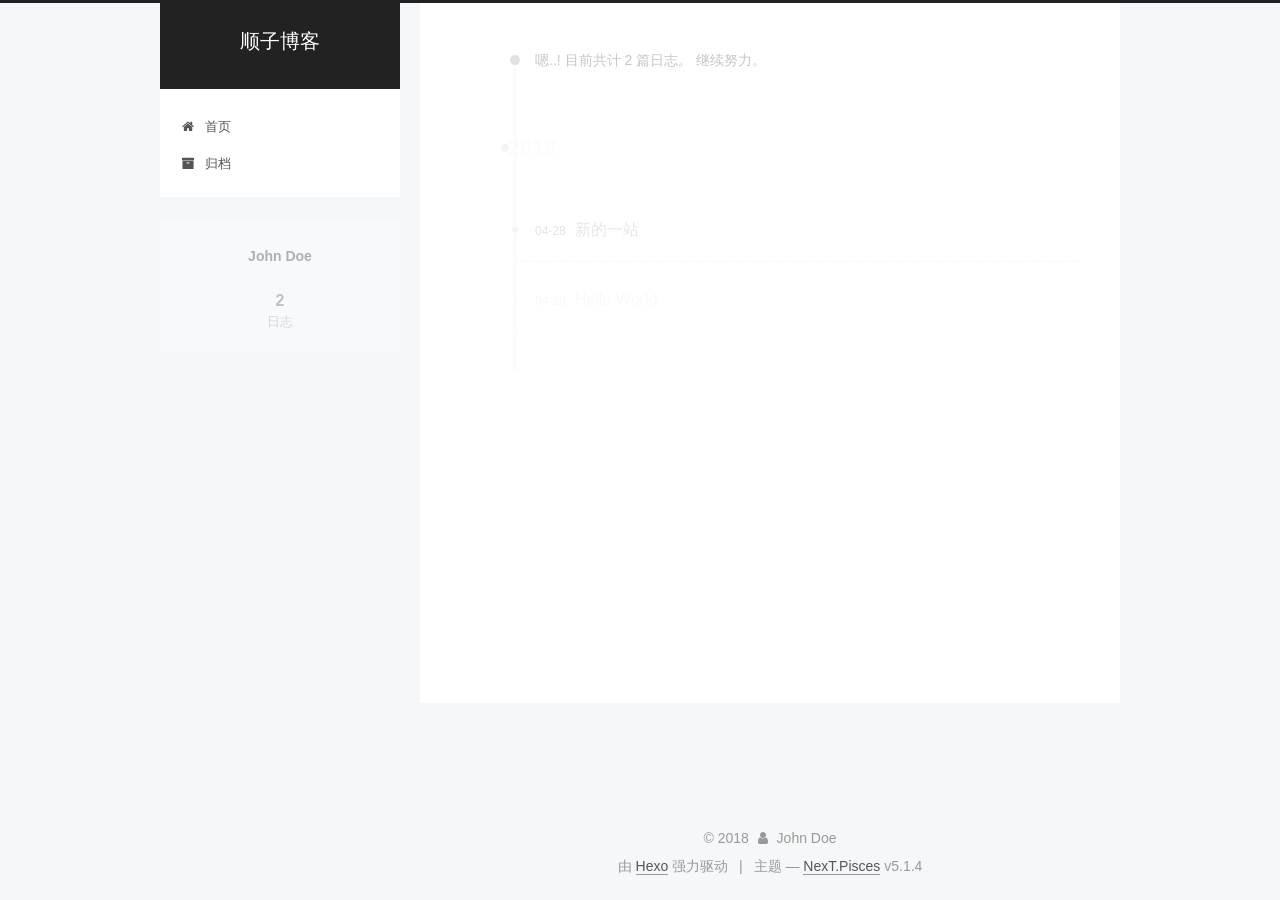
==== archives/index.html @ 309133f5 "Site updated: 2018-04-28 15:00:59" ====
<!DOCTYPE html>



  


<html class="theme-next pisces use-motion" lang="zh-Hans">
<head>
  <meta charset="UTF-8"/>
<meta http-equiv="X-UA-Compatible" content="IE=edge" />
<meta name="viewport" content="width=device-width, initial-scale=1, maximum-scale=1"/>
<meta name="theme-color" content="#222">









<meta http-equiv="Cache-Control" content="no-transform" />
<meta http-equiv="Cache-Control" content="no-siteapp" />
















  
  
  <link href="/lib/fancybox/source/jquery.fancybox.css?v=2.1.5" rel="stylesheet" type="text/css" />







<link href="/lib/font-awesome/css/font-awesome.min.css?v=4.6.2" rel="stylesheet" type="text/css" />

<link href="/css/main.css?v=5.1.4" rel="stylesheet" type="text/css" />


  <link rel="apple-touch-icon" sizes="180x180" href="/images/apple-touch-icon-next.png?v=5.1.4">


  <link rel="icon" type="image/png" sizes="32x32" href="/images/favicon-32x32-next.png?v=5.1.4">


  <link rel="icon" type="image/png" sizes="16x16" href="/images/favicon-16x16-next.png?v=5.1.4">


  <link rel="mask-icon" href="/images/logo.svg?v=5.1.4" color="#222">





  <meta name="keywords" content="Hexo, NexT" />










<meta property="og:type" content="website">
<meta property="og:title" content="顺子博客">
<meta property="og:url" content="http://yoursite.com/archives/index.html">
<meta property="og:site_name" content="顺子博客">
<meta property="og:locale" content="zh-Hans">
<meta name="twitter:card" content="summary">
<meta name="twitter:title" content="顺子博客">



<script type="text/javascript" id="hexo.configurations">
  var NexT = window.NexT || {};
  var CONFIG = {
    root: '/',
    scheme: 'Pisces',
    version: '5.1.4',
    sidebar: {"position":"left","display":"post","offset":12,"b2t":false,"scrollpercent":false,"onmobile":false},
    fancybox: true,
    tabs: true,
    motion: {"enable":true,"async":false,"transition":{"post_block":"fadeIn","post_header":"slideDownIn","post_body":"slideDownIn","coll_header":"slideLeftIn","sidebar":"slideUpIn"}},
    duoshuo: {
      userId: '0',
      author: '博主'
    },
    algolia: {
      applicationID: '',
      apiKey: '',
      indexName: '',
      hits: {"per_page":10},
      labels: {"input_placeholder":"Search for Posts","hits_empty":"We didn't find any results for the search: ${query}","hits_stats":"${hits} results found in ${time} ms"}
    }
  };
</script>



  <link rel="canonical" href="http://yoursite.com/archives/"/>





  <title>归档 | 顺子博客</title>
  








</head>

<body itemscope itemtype="http://schema.org/WebPage" lang="zh-Hans">

  
  
    
  

  <div class="container sidebar-position-left page-archive">
    <div class="headband"></div>

    <header id="header" class="header" itemscope itemtype="http://schema.org/WPHeader">
      <div class="header-inner"><div class="site-brand-wrapper">
  <div class="site-meta ">
    

    <div class="custom-logo-site-title">
      <a href="/"  class="brand" rel="start">
        <span class="logo-line-before"><i></i></span>
        <span class="site-title">顺子博客</span>
        <span class="logo-line-after"><i></i></span>
      </a>
    </div>
      
        <p class="site-subtitle"></p>
      
  </div>

  <div class="site-nav-toggle">
    <button>
      <span class="btn-bar"></span>
      <span class="btn-bar"></span>
      <span class="btn-bar"></span>
    </button>
  </div>
</div>

<nav class="site-nav">
  

  
    <ul id="menu" class="menu">
      
        
        <li class="menu-item menu-item-home">
          <a href="/" rel="section">
            
              <i class="menu-item-icon fa fa-fw fa-home"></i> <br />
            
            首页
          </a>
        </li>
      
        
        <li class="menu-item menu-item-archives">
          <a href="/archives/" rel="section">
            
              <i class="menu-item-icon fa fa-fw fa-archive"></i> <br />
            
            归档
          </a>
        </li>
      

      
    </ul>
  

  
</nav>



 </div>
    </header>

    <main id="main" class="main">
      <div class="main-inner">
        <div class="content-wrap">
          <div id="content" class="content">
            

  
  
  
  <div class="post-block archive">
    <div id="posts" class="posts-collapse">
      <span class="archive-move-on"></span>

      <span class="archive-page-counter">
        
        
        
          
        
        嗯..! 目前共计 2 篇日志。 继续努力。
      </span>

      

        
        
        

        
          
          <div class="collection-title">
            <h1 class="archive-year" id="archive-year-2018">2018</h1>
          </div>
        
        

        

  <article class="post post-type-normal" itemscope itemtype="http://schema.org/Article">
    <header class="post-header">

      <h2 class="post-title">
        
            <a class="post-title-link" href="/2018/04/28/新的一站/" itemprop="url">
              
                <span itemprop="name">新的一站</span>
              
            </a>
        
      </h2>

      <div class="post-meta">
        <time class="post-time" itemprop="dateCreated"
              datetime="2018-04-28T14:45:52+08:00"
              content="2018-04-28" >
          04-28
        </time>
      </div>

    </header>
  </article>



      

        
        
        

        
        

        

  <article class="post post-type-normal" itemscope itemtype="http://schema.org/Article">
    <header class="post-header">

      <h2 class="post-title">
        
            <a class="post-title-link" href="/2018/04/28/hello-world/" itemprop="url">
              
                <span itemprop="name">Hello World</span>
              
            </a>
        
      </h2>

      <div class="post-meta">
        <time class="post-time" itemprop="dateCreated"
              datetime="2018-04-28T14:34:37+08:00"
              content="2018-04-28" >
          04-28
        </time>
      </div>

    </header>
  </article>



      

    </div>
  </div>
  
  
  

  



          </div>
          


          

        </div>
        
          
  
  <div class="sidebar-toggle">
    <div class="sidebar-toggle-line-wrap">
      <span class="sidebar-toggle-line sidebar-toggle-line-first"></span>
      <span class="sidebar-toggle-line sidebar-toggle-line-middle"></span>
      <span class="sidebar-toggle-line sidebar-toggle-line-last"></span>
    </div>
  </div>

  <aside id="sidebar" class="sidebar">
    
    <div class="sidebar-inner">

      

      

      <section class="site-overview-wrap sidebar-panel sidebar-panel-active">
        <div class="site-overview">
          <div class="site-author motion-element" itemprop="author" itemscope itemtype="http://schema.org/Person">
            
              <p class="site-author-name" itemprop="name">John Doe</p>
              <p class="site-description motion-element" itemprop="description"></p>
          </div>

          <nav class="site-state motion-element">

            
              <div class="site-state-item site-state-posts">
              
                <a href="/archives/">
              
                  <span class="site-state-item-count">2</span>
                  <span class="site-state-item-name">日志</span>
                </a>
              </div>
            

            

            

          </nav>

          

          

          
          

          
          

          

        </div>
      </section>

      

      

    </div>
  </aside>


        
      </div>
    </main>

    <footer id="footer" class="footer">
      <div class="footer-inner">
        <div class="copyright">&copy; <span itemprop="copyrightYear">2018</span>
  <span class="with-love">
    <i class="fa fa-user"></i>
  </span>
  <span class="author" itemprop="copyrightHolder">John Doe</span>

  
</div>


  <div class="powered-by">由 <a class="theme-link" target="_blank" href="https://hexo.io">Hexo</a> 强力驱动</div>



  <span class="post-meta-divider">|</span>



  <div class="theme-info">主题 &mdash; <a class="theme-link" target="_blank" href="https://github.com/iissnan/hexo-theme-next">NexT.Pisces</a> v5.1.4</div>




        







        
      </div>
    </footer>

    
      <div class="back-to-top">
        <i class="fa fa-arrow-up"></i>
        
      </div>
    

    

  </div>

  

<script type="text/javascript">
  if (Object.prototype.toString.call(window.Promise) !== '[object Function]') {
    window.Promise = null;
  }
</script>









  












  
  
    <script type="text/javascript" src="/lib/jquery/index.js?v=2.1.3"></script>
  

  
  
    <script type="text/javascript" src="/lib/fastclick/lib/fastclick.min.js?v=1.0.6"></script>
  

  
  
    <script type="text/javascript" src="/lib/jquery_lazyload/jquery.lazyload.js?v=1.9.7"></script>
  

  
  
    <script type="text/javascript" src="/lib/velocity/velocity.min.js?v=1.2.1"></script>
  

  
  
    <script type="text/javascript" src="/lib/velocity/velocity.ui.min.js?v=1.2.1"></script>
  

  
  
    <script type="text/javascript" src="/lib/fancybox/source/jquery.fancybox.pack.js?v=2.1.5"></script>
  


  


  <script type="text/javascript" src="/js/src/utils.js?v=5.1.4"></script>

  <script type="text/javascript" src="/js/src/motion.js?v=5.1.4"></script>



  
  


  <script type="text/javascript" src="/js/src/affix.js?v=5.1.4"></script>

  <script type="text/javascript" src="/js/src/schemes/pisces.js?v=5.1.4"></script>



  

  


  <script type="text/javascript" src="/js/src/bootstrap.js?v=5.1.4"></script>



  


  




	





  





  












  





  

  

  

  
  

  

  

  

</body>
</html>
---- css/main.css ----
/* normalize.css v3.0.2 | MIT License | git.io/normalize */
html {
  font-family: sans-serif; /* 1 */
  -ms-text-size-adjust: 100%; /* 2 */
  -webkit-text-size-adjust: 100%; /* 2 */
}
body {
  margin: 0;
}
article,
aside,
details,
figcaption,
figure,
footer,
header,
hgroup,
main,
menu,
nav,
section,
summary {
  display: block;
}
audio,
canvas,
progress,
video {
  display: inline-block; /* 1 */
  vertical-align: baseline; /* 2 */
}
audio:not([controls]) {
  display: none;
  height: 0;
}
[hidden],
template {
  display: none;
}
a {
  background-color: transparent;
}
a:active,
a:hover {
  outline: 0;
}
abbr[title] {
  border-bottom: 1px dotted;
}
b,
strong {
  font-weight: bold;
}
dfn {
  font-style: italic;
}
h1 {
  font-size: 2em;
  margin: 0.67em 0;
}
mark {
  background: #ff0;
  color: #000;
}
small {
  font-size: 80%;
}
sub,
sup {
  font-size: 75%;
  line-height: 0;
  position: relative;
  vertical-align: baseline;
}
sup {
  top: -0.5em;
}
sub {
  bottom: -0.25em;
}
img {
  border: 0;
}
svg:not(:root) {
  overflow: hidden;
}
figure {
  margin: 1em 40px;
}
hr {
  -moz-box-sizing: content-box;
  box-sizing: content-box;
  height: 0;
}
pre {
  overflow: auto;
}
code,
kbd,
pre,
samp {
  font-family: monospace, monospace;
  font-size: 1em;
}
button,
input,
optgroup,
select,
textarea {
  color: inherit; /* 1 */
  font: inherit; /* 2 */
  margin: 0; /* 3 */
}
button {
  overflow: visible;
}
button,
select {
  text-transform: none;
}
button,
html input[type="button"],
input[type="reset"],
input[type="submit"] {
  -webkit-appearance: button; /* 2 */
  cursor: pointer; /* 3 */
}
button[disabled],
html input[disabled] {
  cursor: default;
}
button::-moz-focus-inner,
input::-moz-focus-inner {
  border: 0;
  padding: 0;
}
input {
  line-height: normal;
}
input[type="checkbox"],
input[type="radio"] {
  box-sizing: border-box; /* 1 */
  padding: 0; /* 2 */
}
input[type="number"]::-webkit-inner-spin-button,
input[type="number"]::-webkit-outer-spin-button {
  height: auto;
}
input[type="search"] {
  -webkit-appearance: textfield; /* 1 */
  -moz-box-sizing: content-box;
  -webkit-box-sizing: content-box; /* 2 */
  box-sizing: content-box;
}
input[type="search"]::-webkit-search-cancel-button,
input[type="search"]::-webkit-search-decoration {
  -webkit-appearance: none;
}
fieldset {
  border: 1px solid #c0c0c0;
  margin: 0 2px;
  padding: 0.35em 0.625em 0.75em;
}
legend {
  border: 0; /* 1 */
  padding: 0; /* 2 */
}
textarea {
  overflow: auto;
}
optgroup {
  font-weight: bold;
}
table {
  border-collapse: collapse;
  border-spacing: 0;
}
td,
th {
  padding: 0;
}
::selection {
  background: #262a30;
  color: #fff;
}
body {
  position: relative;
  font-family: 'Lato', "PingFang SC", "Microsoft YaHei", sans-serif;
  font-size: 14px;
  line-height: 2;
  color: #555;
  background: #f5f7f9;
}
@media (max-width: 767px) {
  body {
    padding-right: 0 !important;
  }
}
@media (min-width: 768px) and (max-width: 991px) {
  body {
    padding-right: 0 !important;
  }
}
@media (min-width: 1600px) {
  body {
    font-size: 16px;
  }
}
h1,
h2,
h3,
h4,
h5,
h6 {
  margin: 0;
  padding: 0;
  font-weight: bold;
  line-height: 1.5;
  font-family: 'Lato', "PingFang SC", "Microsoft YaHei", sans-serif;
}
h2,
h3,
h4,
h5,
h6 {
  margin: 20px 0 15px;
}
h1 {
  font-size: 22px;
}
@media (max-width: 767px) {
  h1 {
    font-size: 18px;
  }
}
h2 {
  font-size: 20px;
}
@media (max-width: 767px) {
  h2 {
    font-size: 16px;
  }
}
h3 {
  font-size: 18px;
}
@media (max-width: 767px) {
  h3 {
    font-size: 14px;
  }
}
h4 {
  font-size: 16px;
}
@media (max-width: 767px) {
  h4 {
    font-size: 12px;
  }
}
h5 {
  font-size: 14px;
}
@media (max-width: 767px) {
  h5 {
    font-size: 10px;
  }
}
h6 {
  font-size: 12px;
}
@media (max-width: 767px) {
  h6 {
    font-size: 8px;
  }
}
p {
  margin: 0 0 20px 0;
}
a {
  color: #555;
  text-decoration: none;
  outline: none;
  border-bottom: 1px solid #999;
  word-wrap: break-word;
}
a:hover {
  color: #222;
  border-bottom-color: #222;
}
blockquote {
  margin: 0;
  padding: 0;
}
img {
  display: block;
  margin: auto;
  max-width: 100%;
  height: auto;
}
hr {
  margin: 40px 0;
  height: 3px;
  border: none;
  background-color: #ddd;
  background-image: repeating-linear-gradient(-45deg, #fff, #fff 4px, transparent 4px, transparent 8px);
}
blockquote {
  padding: 0 15px;
  color: #666;
  border-left: 4px solid #ddd;
}
blockquote cite::before {
  content: "-";
  padding: 0 5px;
}
dt {
  font-weight: 700;
}
dd {
  margin: 0;
  padding: 0;
}
kbd {
  border: 1px solid #ccc;
  border-radius: 0.2em;
  box-shadow: 0.1em 0.1em 0.2em rgba(0,0,0,0.1);
  background-color: #f9f9f9;
  font-family: inherit;
  background-image: -webkit-linear-gradient(top, #eee, #fff, #eee);
  padding: 0.1em 0.3em;
  white-space: nowrap;
}
.text-left {
  text-align: left;
}
.text-center {
  text-align: center;
}
.text-right {
  text-align: right;
}
.text-justify {
  text-align: justify;
}
.text-nowrap {
  white-space: nowrap;
}
.text-lowercase {
  text-transform: lowercase;
}
.text-uppercase {
  text-transform: uppercase;
}
.text-capitalize {
  text-transform: capitalize;
}
.center-block {
  display: block;
  margin-left: auto;
  margin-right: auto;
}
.clearfix:before,
.clearfix:after {
  content: " ";
  display: table;
}
.clearfix:after {
  clear: both;
}
.pullquote {
  width: 45%;
}
.pullquote.left {
  float: left;
  margin-left: 5px;
  margin-right: 10px;
}
.pullquote.right {
  float: right;
  margin-left: 10px;
  margin-right: 5px;
}
.affix.affix.affix {
  position: fixed;
}
.translation {
  margin-top: -20px;
  font-size: 14px;
  color: #999;
}
.scrollbar-measure {
  width: 100px;
  height: 100px;
  overflow: scroll;
  position: absolute;
  top: -9999px;
}
.use-motion .motion-element {
  opacity: 0;
}
table {
  margin: 20px 0;
  width: 100%;
  border-collapse: collapse;
  border-spacing: 0;
  border: 1px solid #ddd;
  font-size: 14px;
  table-layout: fixed;
  word-wrap: break-all;
}
table>tbody>tr:nth-of-type(odd) {
  background-color: #f9f9f9;
}
table>tbody>tr:hover {
  background-color: #f5f5f5;
}
caption,
th,
td {
  padding: 8px;
  text-align: left;
  vertical-align: middle;
  font-weight: normal;
}
th,
td {
  border-bottom: 3px solid #ddd;
  border-right: 1px solid #eee;
}
th {
  padding-bottom: 10px;
  font-weight: 700;
}
td {
  border-bottom-width: 1px;
}
html,
body {
  height: 100%;
}
.container {
  position: relative;
  min-height: 100%;
}
.header-inner {
  margin: 0 auto;
  padding: 100px 0 70px;
  width: 700px;
}
@media (min-width: 1600px) {
  .container .header-inner {
    width: 900px;
  }
}
.main {
  padding-bottom: 150px;
}
.main-inner {
  margin: 0 auto;
  width: 700px;
}
@media (min-width: 1600px) {
  .container .main-inner {
    width: 900px;
  }
}
.footer {
  position: absolute;
  left: 0;
  bottom: 0;
  width: 100%;
  min-height: 50px;
}
.footer-inner {
  box-sizing: border-box;
  margin: 20px auto;
  width: 700px;
}
@media (min-width: 1600px) {
  .container .footer-inner {
    width: 900px;
  }
}
pre,
.highlight {
  overflow: auto;
  margin: 20px 0;
  padding: 0;
  font-size: 13px;
  color: #4d4d4c;
  background: #f7f7f7;
  line-height: 1.6;
}
pre,
code {
  font-family: consolas, Menlo, "PingFang SC", "Microsoft YaHei", monospace;
}
code {
  padding: 2px 4px;
  word-wrap: break-word;
  color: #555;
  background: #eee;
  border-radius: 3px;
  font-size: 13px;
}
pre {
  padding: 10px;
}
pre code {
  padding: 0;
  color: #4d4d4c;
  background: none;
  text-shadow: none;
}
.highlight {
  border-radius: 1px;
}
.highlight pre {
  border: none;
  margin: 0;
  padding: 10px 0;
}
.highlight table {
  margin: 0;
  width: auto;
  border: none;
}
.highlight td {
  border: none;
  padding: 0;
}
.highlight figcaption {
  font-size: 1em;
  color: #4d4d4c;
  line-height: 1em;
  margin-bottom: 1em;
}
.highlight figcaption:before,
.highlight figcaption:after {
  content: " ";
  display: table;
}
.highlight figcaption:after {
  clear: both;
}
.highlight figcaption a {
  float: right;
  color: #4d4d4c;
}
.highlight figcaption a:hover {
  border-bottom-color: #4d4d4c;
}
.highlight .gutter pre {
  padding-left: 10px;
  padding-right: 10px;
  color: #869194;
  text-align: right;
  background-color: #eff2f3;
}
.highlight .code pre {
  width: 100%;
  padding-left: 10px;
  padding-right: 10px;
  background-color: #f7f7f7;
}
.highlight .line {
  height: 20px;
}
.gutter {
  -webkit-user-select: none;
  -moz-user-select: none;
  -ms-user-select: none;
  user-select: none;
}
.gist table {
  width: auto;
}
.gist table td {
  border: none;
}
pre .deletion {
  background: #fdd;
}
pre .addition {
  background: #dfd;
}
pre .meta {
  color: #8959a8;
}
pre .comment {
  color: #8e908c;
}
pre .variable,
pre .attribute,
pre .tag,
pre .regexp,
pre .ruby .constant,
pre .xml .tag .title,
pre .xml .pi,
pre .xml .doctype,
pre .html .doctype,
pre .css .id,
pre .css .class,
pre .css .pseudo {
  color: #c82829;
}
pre .number,
pre .preprocessor,
pre .built_in,
pre .literal,
pre .params,
pre .constant,
pre .command {
  color: #f5871f;
}
pre .ruby .class .title,
pre .css .rules .attribute,
pre .string,
pre .value,
pre .inheritance,
pre .header,
pre .ruby .symbol,
pre .xml .cdata,
pre .special,
pre .number,
pre .formula {
  color: #718c00;
}
pre .title,
pre .css .hexcolor {
  color: #3e999f;
}
pre .function,
pre .python .decorator,
pre .python .title,
pre .ruby .function .title,
pre .ruby .title .keyword,
pre .perl .sub,
pre .javascript .title,
pre .coffeescript .title {
  color: #4271ae;
}
pre .keyword,
pre .javascript .function {
  color: #8959a8;
}
.full-image.full-image.full-image.full-image {
  border: none;
  max-width: 100%;
  width: auto;
  margin: 20px auto 25px;
}
@media (min-width: 992px) {
  .full-image.full-image.full-image.full-image {
    max-width: none;
    width: 118%;
    margin: 0 -9%;
  }
}
.blockquote-center,
.page-home .post-type-quote blockquote,
.page-post-detail .post-type-quote blockquote {
  position: relative;
  margin: 40px 0;
  padding: 0;
  border-left: none;
  text-align: center;
}
.blockquote-center::before,
.page-home .post-type-quote blockquote::before,
.page-post-detail .post-type-quote blockquote::before,
.blockquote-center::after,
.page-home .post-type-quote blockquote::after,
.page-post-detail .post-type-quote blockquote::after {
  position: absolute;
  content: ' ';
  display: block;
  width: 100%;
  height: 24px;
  opacity: 0.2;
  background-repeat: no-repeat;
  background-position: 0 -6px;
  background-size: 22px 22px;
}
.blockquote-center::before,
.page-home .post-type-quote blockquote::before,
.page-post-detail .post-type-quote blockquote::before {
  top: -20px;
  background-image: url("../images/quote-l.svg");
  border-top: 1px solid #ccc;
}
.blockquote-center::after,
.page-home .post-type-quote blockquote::after,
.page-post-detail .post-type-quote blockquote::after {
  bottom: -20px;
  background-image: url("../images/quote-r.svg");
  border-bottom: 1px solid #ccc;
  background-position: 100% 8px;
}
.blockquote-center p,
.page-home .post-type-quote blockquote p,
.page-post-detail .post-type-quote blockquote p,
.blockquote-center div,
.page-home .post-type-quote blockquote div,
.page-post-detail .post-type-quote blockquote div {
  text-align: center;
}
.post .post-body .group-picture img {
  box-sizing: border-box;
  padding: 0 3px;
  border: none;
}
.post .group-picture-row {
  overflow: hidden;
  margin-top: 6px;
}
.post .group-picture-row:first-child {
  margin-top: 0;
}
.post .group-picture-column {
  float: left;
}
.page-post-detail .post-body .group-picture-column {
  float: none;
  margin-top: 10px;
  width: auto !important;
}
.page-post-detail .post-body .group-picture-column img {
  margin: 0 auto;
}
.page-archive .group-picture-container {
  overflow: hidden;
}
.page-archive .group-picture-row {
  float: left;
}
.page-archive .group-picture-row:first-child {
  margin-top: 6px;
}
.page-archive .group-picture-column {
  max-width: 150px;
  max-height: 150px;
}
.post-body .note {
  position: relative;
  padding: 15px;
  margin-bottom: 20px;
  border: 1px solid #eee;
  border-left-width: 5px;
  border-radius: 3px;
}
.post-body .note h2,
.post-body .note h3,
.post-body .note h4,
.post-body .note h5,
.post-body .note h6 {
  margin-top: 0;
  margin-bottom: 0;
  border-bottom: initial;
  padding-top: 0 !important;
}
.post-body .note p:first-child,
.post-body .note ul:first-child,
.post-body .note ol:first-child,
.post-body .note table:first-child,
.post-body .note pre:first-child,
.post-body .note blockquote:first-child {
  margin-top: 0;
}
.post-body .note p:last-child,
.post-body .note ul:last-child,
.post-body .note ol:last-child,
.post-body .note table:last-child,
.post-body .note pre:last-child,
.post-body .note blockquote:last-child {
  margin-bottom: 0;
}
.post-body .note.default {
  border-left-color: #777;
}
.post-body .note.default h2,
.post-body .note.default h3,
.post-body .note.default h4,
.post-body .note.default h5,
.post-body .note.default h6 {
  color: #777;
}
.post-body .note.primary {
  border-left-color: #6f42c1;
}
.post-body .note.primary h2,
.post-body .note.primary h3,
.post-body .note.primary h4,
.post-body .note.primary h5,
.post-body .note.primary h6 {
  color: #6f42c1;
}
.post-body .note.info {
  border-left-color: #428bca;
}
.post-body .note.info h2,
.post-body .note.info h3,
.post-body .note.info h4,
.post-body .note.info h5,
.post-body .note.info h6 {
  color: #428bca;
}
.post-body .note.success {
  border-left-color: #5cb85c;
}
.post-body .note.success h2,
.post-body .note.success h3,
.post-body .note.success h4,
.post-body .note.success h5,
.post-body .note.success h6 {
  color: #5cb85c;
}
.post-body .note.warning {
  border-left-color: #f0ad4e;
}
.post-body .note.warning h2,
.post-body .note.warning h3,
.post-body .note.warning h4,
.post-body .note.warning h5,
.post-body .note.warning h6 {
  color: #f0ad4e;
}
.post-body .note.danger {
  border-left-color: #d9534f;
}
.post-body .note.danger h2,
.post-body .note.danger h3,
.post-body .note.danger h4,
.post-body .note.danger h5,
.post-body .note.danger h6 {
  color: #d9534f;
}
.post-body .label {
  display: inline;
  padding: 0 2px;
  white-space: nowrap;
}
.post-body .label.default {
  background-color: #f0f0f0;
}
.post-body .label.primary {
  background-color: #efe6f7;
}
.post-body .label.info {
  background-color: #e5f2f8;
}
.post-body .label.success {
  background-color: #e7f4e9;
}
.post-body .label.warning {
  background-color: #fcf6e1;
}
.post-body .label.danger {
  background-color: #fae8eb;
}
.post-body .tabs {
  position: relative;
  display: block;
  margin-bottom: 20px;
  padding-top: 10px;
}
.post-body .tabs ul.nav-tabs {
  margin: 0;
  padding: 0;
  display: flex;
  margin-bottom: -1px;
}
@media (max-width: 413px) {
  .post-body .tabs ul.nav-tabs {
    display: block;
    margin-bottom: 5px;
  }
}
.post-body .tabs ul.nav-tabs li.tab {
  list-style-type: none !important;
  margin: 0 0.25em 0 0;
  border-top: 3px solid transparent;
  border-left: 1px solid transparent;
  border-right: 1px solid transparent;
}
@media (max-width: 413px) {
  .post-body .tabs ul.nav-tabs li.tab {
    margin: initial;
    border-top: 1px solid transparent;
    border-left: 3px solid transparent;
    border-right: 1px solid transparent;
    border-bottom: 1px solid transparent;
  }
}
.post-body .tabs ul.nav-tabs li.tab a {
  outline: 0;
  border-bottom: initial;
  display: block;
  line-height: 1.8em;
  padding: 0.25em 0.75em;
  transition-duration: 0.2s;
  transition-timing-function: ease-out;
  transition-delay: 0s;
}
.post-body .tabs ul.nav-tabs li.tab a i {
  width: 1.285714285714286em;
}
.post-body .tabs ul.nav-tabs li.tab.active {
  border-top: 3px solid #fc6423;
  border-left: 1px solid #ddd;
  border-right: 1px solid #ddd;
  background-color: #fff;
}
@media (max-width: 413px) {
  .post-body .tabs ul.nav-tabs li.tab.active {
    border-top: 1px solid #ddd;
    border-left: 3px solid #fc6423;
    border-right: 1px solid #ddd;
    border-bottom: 1px solid #ddd;
  }
}
.post-body .tabs ul.nav-tabs li.tab.active a {
  cursor: default;
  color: #555;
}
.post-body .tabs .tab-content {
  background-color: #fff;
}
.post-body .tabs .tab-content .tab-pane {
  border: 1px solid #ddd;
  padding: 20px 20px 0 20px;
}
.post-body .tabs .tab-content .tab-pane:not(.active) {
  display: none !important;
}
.post-body .tabs .tab-content .tab-pane.active {
  display: block !important;
}
.btn {
  display: inline-block;
  padding: 0 20px;
  font-size: 14px;
  color: #555;
  background: #fff;
  border: 2px solid #555;
  text-decoration: none;
  border-radius: 2px;
  transition-property: background-color;
  transition-duration: 0.2s;
  transition-timing-function: ease-in-out;
  transition-delay: 0s;
  line-height: 2;
}
.btn:hover {
  border-color: #222;
  color: #fff;
  background: #222;
}
.btn +.btn {
  margin: 0 0 8px 8px;
}
.btn .fa-fw {
  width: 1.285714285714286em;
  text-align: left;
}
.btn-bar {
  display: block;
  width: 22px;
  height: 2px;
  background: #555;
  border-radius: 1px;
}
.btn-bar+.btn-bar {
  margin-top: 4px;
}
.pagination {
  margin: 120px 0 40px;
  text-align: center;
  border-top: 1px solid #eee;
}
.page-number-basic,
.pagination .prev,
.pagination .next,
.pagination .page-number,
.pagination .space {
  display: inline-block;
  position: relative;
  top: -1px;
  margin: 0 10px;
  padding: 0 11px;
}
@media (max-width: 767px) {
  .page-number-basic,
  .pagination .prev,
  .pagination .next,
  .pagination .page-number,
  .pagination .space {
    margin: 0 5px;
  }
}
.pagination .prev,
.pagination .next,
.pagination .page-number {
  border-bottom: 0;
  border-top: 1px solid #eee;
  transition-property: border-color;
  transition-duration: 0.2s;
  transition-timing-function: ease-in-out;
  transition-delay: 0s;
}
.pagination .prev:hover,
.pagination .next:hover,
.pagination .page-number:hover {
  border-top-color: #222;
}
.pagination .space {
  padding: 0;
  margin: 0;
}
.pagination .prev {
  margin-left: 0;
}
.pagination .next {
  margin-right: 0;
}
.pagination .page-number.current {
  color: #fff;
  background: #ccc;
  border-top-color: #ccc;
}
@media (max-width: 767px) {
  .pagination {
    border-top: none;
  }
  .pagination .prev,
  .pagination .next,
  .pagination .page-number {
    margin-bottom: 10px;
    border-top: 0;
    border-bottom: 1px solid #eee;
    padding: 0 10px;
  }
  .pagination .prev:hover,
  .pagination .next:hover,
  .pagination .page-number:hover {
    border-bottom-color: #222;
  }
}
.comments {
  margin: 60px 20px 0;
}
.tag-cloud {
  text-align: center;
}
.tag-cloud a {
  display: inline-block;
  margin: 10px;
}
.back-to-top {
  box-sizing: border-box;
  position: fixed;
  bottom: -100px;
  right: 30px;
  z-index: 1050;
  padding: 0 6px;
  width: 24px;
  background: #222;
  font-size: 12px;
  opacity: 0.6;
  color: #fff;
  cursor: pointer;
  text-align: center;
  -webkit-transform: translateZ(0);
  transition-property: bottom;
  transition-duration: 0.2s;
  transition-timing-function: ease-in-out;
  transition-delay: 0s;
}
@media (min-width: 768px) and (max-width: 991px) {
  .back-to-top {
    display: none !important;
  }
}
@media (max-width: 767px) {
  .back-to-top {
    display: none !important;
  }
}
.back-to-top.back-to-top-on {
  bottom: 30px;
}
.header {
  background: transparent;
}
.header-inner {
  position: relative;
}
.headband {
  height: 3px;
  background: #222;
}
.site-meta {
  margin: 0;
  text-align: center;
}
@media (max-width: 767px) {
  .site-meta {
    text-align: center;
  }
}
.brand {
  position: relative;
  display: inline-block;
  padding: 0 40px;
  color: #fff;
  background: #222;
  border-bottom: none;
}
.brand:hover {
  color: #fff;
}
.logo {
  display: inline-block;
  margin-right: 5px;
  line-height: 36px;
  vertical-align: top;
}
.site-title {
  display: inline-block;
  vertical-align: top;
  line-height: 36px;
  font-size: 20px;
  font-weight: normal;
  font-family: 'Lato', "PingFang SC", "Microsoft YaHei", sans-serif;
}
.site-subtitle {
  margin-top: 10px;
  font-size: 13px;
  color: #ddd;
}
.use-motion .brand {
  opacity: 0;
}
.use-motion .logo,
.use-motion .site-title,
.use-motion .site-subtitle {
  opacity: 0;
  position: relative;
  top: -10px;
}
.site-nav-toggle {
  display: none;
  position: absolute;
  top: 10px;
  left: 10px;
}
@media (max-width: 767px) {
  .site-nav-toggle {
    display: block;
  }
}
.site-nav-toggle button {
  margin-top: 2px;
  padding: 9px 10px;
  background: transparent;
  border: none;
}
@media (max-width: 767px) {
  .site-nav {
    display: none;
    margin: 0 -10px;
    padding: 0 10px;
    clear: both;
    border-top: 1px solid #ddd;
  }
}
@media (min-width: 768px) and (max-width: 991px) {
  .site-nav {
    display: block !important;
  }
}
@media (min-width: 992px) {
  .site-nav {
    display: block !important;
  }
}
.menu {
  margin-top: 20px;
  padding-left: 0;
  text-align: center;
}
.menu .menu-item {
  display: inline-block;
  margin: 0 10px;
  list-style: none;
}
@media screen and (max-width: 767px) {
  .menu .menu-item {
    margin-top: 10px;
  }
}
.menu .menu-item a {
  display: block;
  font-size: 13px;
  line-height: inherit;
  border-bottom: 1px solid transparent;
  transition-property: border-color;
  transition-duration: 0.2s;
  transition-timing-function: ease-in-out;
  transition-delay: 0s;
}
.menu .menu-item a:hover,
.menu-item-active a {
  border-bottom-color: #222;
}
.menu .menu-item .fa {
  margin-right: 5px;
}
.use-motion .menu-item {
  opacity: 0;
}
.post-body {
  font-family: 'Lato', "PingFang SC", "Microsoft YaHei", sans-serif;
}
@media (max-width: 767px) {
  .post-body {
    word-break: break-word;
  }
}
.post-body .fancybox img {
  display: block !important;
  margin: 0 auto;
  cursor: pointer;
  cursor: zoom-in;
  cursor: -webkit-zoom-in;
}
.post-body .image-caption,
.post-body .figure .caption {
  margin: -20px auto 15px;
  text-align: center;
  font-size: 14px;
  color: #999;
  font-weight: bold;
  line-height: 1;
}
.post-sticky-flag {
  display: inline-block;
  font-size: 16px;
  -ms-transform: rotate(30deg);
  -webkit-transform: rotate(30deg);
  -moz-transform: rotate(30deg);
  -ms-transform: rotate(30deg);
  -o-transform: rotate(30deg);
  transform: rotate(30deg);
}
.use-motion .post-block,
.use-motion .pagination,
.use-motion .comments {
  opacity: 0;
}
.use-motion .post-header {
  opacity: 0;
}
.use-motion .post-body {
  opacity: 0;
}
.use-motion .collection-title {
  opacity: 0;
}
.posts-expand {
  padding-top: 40px;
}
@media (max-width: 767px) {
  .posts-expand {
    margin: 0 20px;
  }
  .post-body pre .gutter pre {
    padding-right: 10px;
  }
  .post-body .highlight {
    margin-left: 0px;
    margin-right: 0px;
    padding: 0;
  }
  .post-body .highlight .gutter pre {
    padding-right: 10px;
  }
}
@media (min-width: 992px) {
  .posts-expand .post-body {
    text-align: justify;
  }
}
.posts-expand .post-body h2,
.posts-expand .post-body h3,
.posts-expand .post-body h4,
.posts-expand .post-body h5,
.posts-expand .post-body h6 {
  padding-top: 10px;
}
.posts-expand .post-body h2 .header-anchor,
.posts-expand .post-body h3 .header-anchor,
.posts-expand .post-body h4 .header-anchor,
.posts-expand .post-body h5 .header-anchor,
.posts-expand .post-body h6 .header-anchor {
  float: right;
  margin-left: 10px;
  color: #ccc;
  border-bottom-style: none;
  visibility: hidden;
}
.posts-expand .post-body h2 .header-anchor:hover,
.posts-expand .post-body h3 .header-anchor:hover,
.posts-expand .post-body h4 .header-anchor:hover,
.posts-expand .post-body h5 .header-anchor:hover,
.posts-expand .post-body h6 .header-anchor:hover {
  color: inherit;
}
.posts-expand .post-body h2:hover .header-anchor,
.posts-expand .post-body h3:hover .header-anchor,
.posts-expand .post-body h4:hover .header-anchor,
.posts-expand .post-body h5:hover .header-anchor,
.posts-expand .post-body h6:hover .header-anchor {
  visibility: visible;
}
.posts-expand .post-body ul li {
  list-style: circle;
}
.posts-expand .post-body img {
  box-sizing: border-box;
  margin: auto;
  padding: 3px;
  border: 1px solid #ddd;
}
.posts-expand .post-body .fancybox img {
  margin: 0 auto 25px;
}
@media (max-width: 767px) {
  .posts-collapse {
    margin: 0 20px;
  }
  .posts-collapse .post-title,
  .posts-collapse .post-meta {
    display: block;
    width: auto;
    text-align: left;
  }
}
.posts-collapse {
  position: relative;
  z-index: 1010;
  margin-left: 55px;
}
.posts-collapse::after {
  content: " ";
  position: absolute;
  top: 20px;
  left: 0;
  margin-left: -2px;
  width: 4px;
  height: 100%;
  background: #f5f5f5;
  z-index: -1;
}
@media (max-width: 767px) {
  .posts-collapse {
    margin: 0 20px;
  }
}
.posts-collapse .collection-title {
  position: relative;
  margin: 60px 0;
}
.posts-collapse .collection-title h1,
.posts-collapse .collection-title h2 {
  margin-left: 20px;
}
.posts-collapse .collection-title small {
  color: #bbb;
  margin-left: 5px;
}
.posts-collapse .collection-title::before {
  content: " ";
  position: absolute;
  left: 0;
  top: 50%;
  margin-left: -4px;
  margin-top: -4px;
  width: 8px;
  height: 8px;
  background: #bbb;
  border-radius: 50%;
}
.posts-collapse .post {
  margin: 30px 0;
}
.posts-collapse .post-header {
  position: relative;
  transition-duration: 0.2s;
  transition-timing-function: ease-in-out;
  transition-delay: 0s;
  transition-property: border;
  border-bottom: 1px dashed #ccc;
}
.posts-collapse .post-header::before {
  content: " ";
  position: absolute;
  left: 0;
  top: 12px;
  width: 6px;
  height: 6px;
  margin-left: -4px;
  background: #bbb;
  border-radius: 50%;
  border: 1px solid #fff;
  transition-duration: 0.2s;
  transition-timing-function: ease-in-out;
  transition-delay: 0s;
  transition-property: background;
}
.posts-collapse .post-header:hover {
  border-bottom-color: #666;
}
.posts-collapse .post-header:hover::before {
  background: #222;
}
.posts-collapse .post-meta {
  position: absolute;
  font-size: 12px;
  left: 20px;
  top: 5px;
}
.posts-collapse .post-comments-count {
  display: none;
}
.posts-collapse .post-title {
  margin-left: 60px;
  font-size: 16px;
  font-weight: normal;
  line-height: inherit;
}
.posts-collapse .post-title::after {
  margin-left: 3px;
  opacity: 0.6;
}
.posts-collapse .post-title a {
  color: #666;
  border-bottom: none;
}
.page-home .post-type-quote .post-header,
.page-post-detail .post-type-quote .post-header,
.page-home .post-type-quote .post-tags,
.page-post-detail .post-type-quote .post-tags {
  display: none;
}
.posts-expand .post-title {
  text-align: center;
  word-break: break-word;
  font-weight: 400;
}
.posts-expand .post-title-link {
  display: inline-block;
  position: relative;
  color: #555;
  border-bottom: none;
  line-height: 1.2;
  vertical-align: top;
}
.posts-expand .post-title-link::before {
  content: "";
  position: absolute;
  width: 100%;
  height: 2px;
  bottom: 0;
  left: 0;
  background-color: #000;
  visibility: hidden;
  -webkit-transform: scaleX(0);
  -moz-transform: scaleX(0);
  -ms-transform: scaleX(0);
  -o-transform: scaleX(0);
  transform: scaleX(0);
  transition-duration: 0.2s;
  transition-timing-function: ease-in-out;
  transition-delay: 0s;
}
.posts-expand .post-title-link:hover::before {
  visibility: visible;
  -webkit-transform: scaleX(1);
  -moz-transform: scaleX(1);
  -ms-transform: scaleX(1);
  -o-transform: scaleX(1);
  transform: scaleX(1);
}
.posts-expand .post-title-link .fa {
  font-size: 16px;
}
.posts-expand .post-meta {
  margin: 3px 0 60px 0;
  color: #999;
  font-family: 'Lato', "PingFang SC", "Microsoft YaHei", sans-serif;
  font-size: 12px;
  text-align: center;
}
.posts-expand .post-meta .post-category-list {
  display: inline-block;
  margin: 0;
  padding: 3px;
}
.posts-expand .post-meta .post-category-list-link {
  color: #999;
}
.posts-expand .post-meta .post-description {
  font-size: 14px;
  margin-top: 2px;
}
.post-meta-divider {
  margin: 0 0.5em;
}
.post-meta-item-icon {
  margin-right: 3px;
}
@media (min-width: 768px) and (max-width: 991px) {
  .post-meta-item-icon {
    display: inline-block;
  }
}
@media (max-width: 767px) {
  .post-meta-item-icon {
    display: inline-block;
  }
}
@media (min-width: 768px) and (max-width: 991px) {
  .post-meta-item-text {
    display: none;
  }
}
@media (max-width: 767px) {
  .post-meta-item-text {
    display: none;
  }
}
@media (max-width: 767px) {
  .posts-expand .post-comments-count {
    display: none;
  }
}
.post-button {
  margin-top: 40px;
}
.posts-expand .post-tags {
  margin-top: 40px;
  text-align: center;
}
.posts-expand .post-tags a {
  display: inline-block;
  margin-right: 10px;
  font-size: 13px;
}
.post-nav {
  display: table;
  margin-top: 15px;
  width: 100%;
  border-top: 1px solid #eee;
}
.post-nav-divider {
  display: table-cell;
  width: 10%;
}
.post-nav-item {
  display: table-cell;
  padding: 10px 0 0 0;
  width: 45%;
  vertical-align: top;
}
.post-nav-item a {
  position: relative;
  display: block;
  line-height: 25px;
  font-size: 14px;
  color: #555;
  border-bottom: none;
}
.post-nav-item a:hover {
  color: #222;
  border-bottom: none;
}
.post-nav-item a:active {
  top: 2px;
}
.post-nav-item .fa {
  position: absolute;
  top: 8px;
  left: 0;
  font-size: 12px;
}
.post-nav-next a {
  padding-left: 15px;
}
.post-nav-prev {
  text-align: right;
}
.post-nav-prev a {
  padding-right: 15px;
}
.post-nav-prev .fa {
  right: 0;
  left: auto;
}
.posts-expand .post-eof {
  display: block;
  margin: 80px auto 60px;
  width: 8%;
  height: 1px;
  background: #ccc;
  text-align: center;
}
.post:last-child .post-eof.post-eof.post-eof {
  display: none;
}
.post-gallery {
  display: table;
  table-layout: fixed;
  width: 100%;
  border-collapse: separate;
}
.post-gallery-row {
  display: table-row;
}
.post-gallery .post-gallery-img {
  display: table-cell;
  text-align: center;
  vertical-align: middle;
  border: none;
}
.post-gallery .post-gallery-img img {
  max-width: 100%;
  max-height: 100%;
  border: none;
}
.fancybox-close,
.fancybox-close:hover {
  border: none;
}
.rtl.post-body p,
.rtl.post-body a,
.rtl.post-body h1,
.rtl.post-body h2,
.rtl.post-body h3,
.rtl.post-body h4,
.rtl.post-body h5,
.rtl.post-body h6,
.rtl.post-body li,
.rtl.post-body ul,
.rtl.post-body ol {
  direction: rtl;
  font-family: UKIJ Ekran;
}
.rtl.post-title {
  font-family: UKIJ Ekran;
}
.sidebar {
  position: fixed;
  right: 0;
  top: 0;
  bottom: 0;
  width: 0;
  z-index: 1040;
  box-shadow: inset 0 2px 6px #000;
  background: #222;
  -webkit-transform: translateZ(0);
}
.sidebar a {
  color: #999;
  border-bottom-color: #555;
}
.sidebar a:hover {
  color: #eee;
}
@media (min-width: 768px) and (max-width: 991px) {
  .sidebar {
    display: none !important;
  }
}
@media (max-width: 767px) {
  .sidebar {
    display: none !important;
  }
}
.sidebar-inner {
  position: relative;
  padding: 20px 10px;
  color: #999;
  text-align: center;
}
.site-overview-wrap {
  overflow: hidden;
}
.site-overview {
  overflow-y: auto;
  overflow-x: hidden;
}
.sidebar-toggle {
  position: fixed;
  right: 30px;
  bottom: 45px;
  width: 14px;
  height: 14px;
  padding: 5px;
  background: #222;
  line-height: 0;
  z-index: 1050;
  cursor: pointer;
  -webkit-transform: translateZ(0);
}
@media (min-width: 768px) and (max-width: 991px) {
  .sidebar-toggle {
    display: none !important;
  }
}
@media (max-width: 767px) {
  .sidebar-toggle {
    display: none !important;
  }
}
.sidebar-toggle-line {
  position: relative;
  display: inline-block;
  vertical-align: top;
  height: 2px;
  width: 100%;
  background: #fff;
  margin-top: 3px;
}
.sidebar-toggle-line:first-child {
  margin-top: 0;
}
.site-author-image {
  display: block;
  margin: 0 auto;
  padding: 2px;
  max-width: 120px;
  height: auto;
  border: 1px solid #eee;
}
.site-author-name {
  margin: 0;
  text-align: center;
  color: #222;
  font-weight: 600;
}
.site-description {
  margin-top: 0;
  text-align: center;
  font-size: 13px;
  color: #999;
}
.site-state {
  overflow: hidden;
  line-height: 1.4;
  white-space: nowrap;
  text-align: center;
}
.site-state-item {
  display: inline-block;
  padding: 0 15px;
  border-left: 1px solid #eee;
}
.site-state-item:first-child {
  border-left: none;
}
.site-state-item a {
  border-bottom: none;
}
.site-state-item-count {
  display: block;
  text-align: center;
  color: inherit;
  font-weight: 600;
  font-size: 16px;
}
.site-state-item-name {
  font-size: 13px;
  color: #999;
}
.feed-link {
  margin-top: 20px;
}
.feed-link a {
  display: inline-block;
  padding: 0 15px;
  color: #fc6423;
  border: 1px solid #fc6423;
  border-radius: 4px;
}
.feed-link a i {
  color: #fc6423;
  font-size: 14px;
}
.feed-link a:hover {
  color: #fff;
  background: #fc6423;
}
.feed-link a:hover i {
  color: #fff;
}
.links-of-author {
  margin-top: 20px;
}
.links-of-author a {
  display: inline-block;
  vertical-align: middle;
  margin-right: 10px;
  margin-bottom: 10px;
  border-bottom-color: #555;
  font-size: 13px;
}
.links-of-author a:before {
  display: inline-block;
  vertical-align: middle;
  margin-right: 3px;
  content: " ";
  width: 4px;
  height: 4px;
  border-radius: 50%;
  background: #f68c29;
}
.links-of-blogroll {
  font-size: 13px;
}
.links-of-blogroll-title {
  margin-top: 20px;
  font-size: 14px;
  font-weight: 600;
}
.links-of-blogroll-list {
  margin: 0;
  padding: 0;
  list-style: none;
}
.links-of-blogroll-item {
  padding: 2px 10px;
}
.links-of-blogroll-item a {
  max-width: 280px;
  box-sizing: border-box;
  display: inline-block;
  overflow: hidden;
  white-space: nowrap;
  text-overflow: ellipsis;
}
.sidebar-nav {
  margin: 0 0 20px;
  padding-left: 0;
}
.sidebar-nav li {
  display: inline-block;
  cursor: pointer;
  border-bottom: 1px solid transparent;
  font-size: 14px;
  color: #555;
}
.sidebar-nav li:hover {
  color: #fc6423;
}
.page-post-detail .sidebar-nav-toc {
  padding: 0 5px;
}
.page-post-detail .sidebar-nav-overview {
  margin-left: 10px;
}
.sidebar-nav .sidebar-nav-active {
  color: #fc6423;
  border-bottom-color: #fc6423;
}
.sidebar-nav .sidebar-nav-active:hover {
  color: #fc6423;
}
.sidebar-panel {
  display: none;
}
.sidebar-panel-active {
  display: block;
}
.post-toc-empty {
  font-size: 14px;
  color: #666;
}
.post-toc-wrap {
  overflow: hidden;
}
.post-toc {
  overflow: auto;
}
.post-toc ol {
  margin: 0;
  padding: 0 2px 5px 10px;
  text-align: left;
  list-style: none;
  font-size: 14px;
}
.post-toc ol > ol {
  padding-left: 0;
}
.post-toc ol a {
  transition-duration: 0.2s;
  transition-timing-function: ease-in-out;
  transition-delay: 0s;
  transition-property: all;
  color: #666;
  border-bottom-color: #ccc;
}
.post-toc ol a:hover {
  color: #000;
  border-bottom-color: #000;
}
.post-toc .nav-item {
  overflow: hidden;
  text-overflow: ellipsis;
  text-align: justify;
  white-space: nowrap;
  line-height: 1.8;
}
.post-toc .nav .nav-child {
  display: none;
}
.post-toc .nav .active > .nav-child {
  display: block;
}
.post-toc .nav .active-current > .nav-child {
  display: block;
}
.post-toc .nav .active-current > .nav-child > .nav-item {
  display: block;
}
.post-toc .nav .active > a {
  color: #fc6423;
  border-bottom-color: #fc6423;
}
.post-toc .nav .active-current > a {
  color: #fc6423;
}
.post-toc .nav .active-current > a:hover {
  color: #fc6423;
}
.footer {
  font-size: 14px;
  color: #999;
}
.footer img {
  border: none;
}
.footer-inner {
  text-align: center;
}
.with-love {
  display: inline-block;
  margin: 0 5px;
}
.powered-by,
.theme-info {
  display: inline-block;
}
.cc-license {
  margin-top: 10px;
  text-align: center;
}
.cc-license .cc-opacity {
  opacity: 0.7;
  border-bottom: none;
}
.cc-license .cc-opacity:hover {
  opacity: 0.9;
}
.cc-license img {
  display: inline-block;
}
.theme-next #ds-thread #ds-reset {
  color: #555;
}
.theme-next #ds-thread #ds-reset .ds-replybox {
  margin-bottom: 30px;
}
.theme-next #ds-thread #ds-reset .ds-replybox .ds-avatar,
.theme-next #ds-reset .ds-avatar img {
  box-shadow: none;
}
.theme-next #ds-thread #ds-reset .ds-textarea-wrapper {
  border-color: #c7d4e1;
  background: none;
  border-top-right-radius: 3px;
  border-top-left-radius: 3px;
}
.theme-next #ds-thread #ds-reset .ds-textarea-wrapper textarea {
  height: 60px;
}
.theme-next #ds-reset .ds-rounded-top {
  border-radius: 0;
}
.theme-next #ds-thread #ds-reset .ds-post-toolbar {
  box-sizing: border-box;
  border: 1px solid #c7d4e1;
  background: #f6f8fa;
}
.theme-next #ds-thread #ds-reset .ds-post-options {
  height: 40px;
  border: none;
  background: none;
}
.theme-next #ds-thread #ds-reset .ds-toolbar-buttons {
  top: 11px;
}
.theme-next #ds-thread #ds-reset .ds-sync {
  top: 5px;
}
.theme-next #ds-thread #ds-reset .ds-post-button {
  top: 4px;
  right: 5px;
  width: 90px;
  height: 30px;
  border: 1px solid #c5ced7;
  border-radius: 3px;
  background-image: linear-gradient(#fbfbfc, #f5f7f9);
  color: #60676d;
}
.theme-next #ds-thread #ds-reset .ds-post-button:hover {
  background-position: 0 -30px;
  color: #60676d;
}
.theme-next #ds-thread #ds-reset .ds-comments-info {
  padding: 10px 0;
}
.theme-next #ds-thread #ds-reset .ds-sort {
  display: none;
}
.theme-next #ds-thread #ds-reset li.ds-tab a.ds-current {
  border: none;
  background: #f6f8fa;
  color: #60676d;
}
.theme-next #ds-thread #ds-reset li.ds-tab a.ds-current:hover {
  background-color: #e9f0f7;
  color: #60676d;
}
.theme-next #ds-thread #ds-reset li.ds-tab a {
  border-radius: 2px;
  padding: 5px;
}
.theme-next #ds-thread #ds-reset .ds-login-buttons p {
  color: #999;
  line-height: 36px;
}
.theme-next #ds-thread #ds-reset .ds-login-buttons .ds-service-list li {
  height: 28px;
}
.theme-next #ds-thread #ds-reset .ds-service-list a {
  background: none;
  padding: 5px;
  border: 1px solid;
  border-radius: 3px;
  text-align: center;
}
.theme-next #ds-thread #ds-reset .ds-service-list a:hover {
  color: #fff;
  background: #666;
}
.theme-next #ds-thread #ds-reset .ds-service-list .ds-weibo {
  color: #fc9b00;
  border-color: #fc9b00;
}
.theme-next #ds-thread #ds-reset .ds-service-list .ds-weibo:hover {
  background: #fc9b00;
}
.theme-next #ds-thread #ds-reset .ds-service-list .ds-qq {
  color: #60a3ec;
  border-color: #60a3ec;
}
.theme-next #ds-thread #ds-reset .ds-service-list .ds-qq:hover {
  background: #60a3ec;
}
.theme-next #ds-thread #ds-reset .ds-service-list .ds-renren {
  color: #2e7ac4;
  border-color: #2e7ac4;
}
.theme-next #ds-thread #ds-reset .ds-service-list .ds-renren:hover {
  background: #2e7ac4;
}
.theme-next #ds-thread #ds-reset .ds-service-list .ds-douban {
  color: #37994c;
  border-color: #37994c;
}
.theme-next #ds-thread #ds-reset .ds-service-list .ds-douban:hover {
  background: #37994c;
}
.theme-next #ds-thread #ds-reset .ds-service-list .ds-kaixin {
  color: #fef20d;
  border-color: #fef20d;
}
.theme-next #ds-thread #ds-reset .ds-service-list .ds-kaixin:hover {
  background: #fef20d;
}
.theme-next #ds-thread #ds-reset .ds-service-list .ds-netease {
  color: #f00;
  border-color: #f00;
}
.theme-next #ds-thread #ds-reset .ds-service-list .ds-netease:hover {
  background: #f00;
}
.theme-next #ds-thread #ds-reset .ds-service-list .ds-sohu {
  color: #ffcb05;
  border-color: #ffcb05;
}
.theme-next #ds-thread #ds-reset .ds-service-list .ds-sohu:hover {
  background: #ffcb05;
}
.theme-next #ds-thread #ds-reset .ds-service-list .ds-baidu {
  color: #2831e0;
  border-color: #2831e0;
}
.theme-next #ds-thread #ds-reset .ds-service-list .ds-baidu:hover {
  background: #2831e0;
}
.theme-next #ds-thread #ds-reset .ds-service-list .ds-google {
  color: #166bec;
  border-color: #166bec;
}
.theme-next #ds-thread #ds-reset .ds-service-list .ds-google:hover {
  background: #166bec;
}
.theme-next #ds-thread #ds-reset .ds-service-list .ds-weixin {
  color: #00ce0d;
  border-color: #00ce0d;
}
.theme-next #ds-thread #ds-reset .ds-service-list .ds-weixin:hover {
  background: #00ce0d;
}
.theme-next #ds-thread #ds-reset .ds-service-list .ds-more-services {
  border: none;
}
.theme-next #ds-thread #ds-reset .ds-service-list .ds-more-services:hover {
  background: none;
}
.theme-next #ds-reset .duoshuo-ua-admin {
  display: inline-block;
  color: #f00;
}
.theme-next #ds-reset .duoshuo-ua-platform,
.theme-next #ds-reset .duoshuo-ua-browser {
  color: #ccc;
}
.theme-next #ds-reset .duoshuo-ua-platform .fa,
.theme-next #ds-reset .duoshuo-ua-browser .fa {
  display: inline-block;
  margin-right: 3px;
}
.theme-next #ds-reset .duoshuo-ua-separator {
  display: inline-block;
  margin-left: 5px;
}
.theme-next .this_ua {
  background-color: #ccc !important;
  border-radius: 4px;
  padding: 0 5px !important;
  margin: 1px 1px !important;
  border: 1px solid #bbb !important;
  color: #fff;
  display: inline-block !important;
}
.theme-next .this_ua.admin {
  background-color: #d9534f !important;
  border-color: #d9534f !important;
}
.theme-next .this_ua.platform.iOS,
.theme-next .this_ua.platform.Mac,
.theme-next .this_ua.platform.Windows {
  background-color: #39b3d7 !important;
  border-color: #46b8da !important;
}
.theme-next .this_ua.platform.Linux {
  background-color: #3a3a3a !important;
  border-color: #1f1f1f !important;
}
.theme-next .this_ua.platform.Android {
  background-color: #00c47d !important;
  border-color: #01b171 !important;
}
.theme-next .this_ua.browser.Mobile,
.theme-next .this_ua.browser.Chrome {
  background-color: #5cb85c !important;
  border-color: #4cae4c !important;
}
.theme-next .this_ua.browser.Firefox {
  background-color: #f0ad4e !important;
  border-color: #eea236 !important;
}
.theme-next .this_ua.browser.Maxthon,
.theme-next .this_ua.browser.IE {
  background-color: #428bca !important;
  border-color: #357ebd !important;
}
.theme-next .this_ua.browser.baidu,
.theme-next .this_ua.browser.UCBrowser,
.theme-next .this_ua.browser.Opera {
  background-color: #d9534f !important;
  border-color: #d43f3a !important;
}
.theme-next .this_ua.browser.Android,
.theme-next .this_ua.browser.QQBrowser {
  background-color: #78ace9 !important;
  border-color: #4cae4c !important;
}
.post-spread {
  margin-top: 20px;
  text-align: center;
}
.jiathis_style {
  display: inline-block;
}
.jiathis_style a {
  border: none;
}
.fa {
  font-family: FontAwesome !important;
}
.post-spread {
  margin-top: 20px;
  text-align: center;
}
.bdshare-slide-button-box a {
  border: none;
}
.bdsharebuttonbox {
  display: inline-block;
}
.bdsharebuttonbox a {
  border: none;
}
.local-search-pop-overlay {
  position: fixed;
  width: 100%;
  height: 100%;
  top: 0;
  left: 0;
  z-index: 2080;
  background-color: rgba(0,0,0,0.3);
}
.local-search-popup {
  display: none;
  position: fixed;
  top: 10%;
  left: 50%;
  margin-left: -350px;
  width: 700px;
  height: 80%;
  padding: 0;
  background: #fff;
  color: #333;
  z-index: 9999;
  border-radius: 5px;
}
@media (max-width: 767px) {
  .local-search-popup {
    padding: 0;
    top: 0;
    left: 0;
    margin: 0;
    width: 100%;
    height: 100%;
    border-radius: 0;
  }
}
.local-search-popup ul.search-result-list {
  padding: 0;
  margin: 0 5px;
}
.local-search-popup p.search-result {
  border-bottom: 1px dashed #ccc;
  padding: 5px 0;
}
.local-search-popup a.search-result-title {
  font-weight: bold;
  font-size: 16px;
}
.local-search-popup .search-keyword {
  border-bottom: 1px dashed #f00;
  font-weight: bold;
  color: #f00;
}
.local-search-popup .local-search-header {
  padding: 5px;
  height: 36px;
  background: #f5f5f5;
  border-top-left-radius: 5px;
  border-top-right-radius: 5px;
}
.local-search-popup #local-search-result {
  overflow: auto;
  position: relative;
  padding: 5px 25px;
  height: calc(100% - 55px);
}
.local-search-popup .local-search-input-wrapper {
  display: inline-block;
  width: calc(100% - 90px);
  height: 36px;
  line-height: 36px;
  padding: 0 5px;
}
.local-search-popup .local-search-input-wrapper input {
  padding: 8px 0;
  height: 20px;
  display: block;
  width: 100%;
  outline: none;
  border: none;
  background: transparent;
  vertical-align: middle;
}
.local-search-popup .search-icon,
.local-search-popup .popup-btn-close {
  display: inline-block;
  font-size: 18px;
  color: #999;
  height: 36px;
  width: 18px;
  padding-left: 10px;
  padding-right: 10px;
}
.local-search-popup .search-icon {
  float: left;
}
.local-search-popup .popup-btn-close {
  border-left: 1px solid #eee;
  float: right;
  cursor: pointer;
}
.local-search-popup #no-result {
  position: absolute;
  left: 50%;
  top: 50%;
  -webkit-transform: translate(-50%, -50%);
  -webkit-transform: translate(-50%, -50%);
  -moz-transform: translate(-50%, -50%);
  -ms-transform: translate(-50%, -50%);
  -o-transform: translate(-50%, -50%);
  transform: translate(-50%, -50%);
  color: #ccc;
}
@media (min-width: 768px) and (max-width: 991px) {
  .busuanzi-count {
    width: auto;
  }
}
@media (max-width: 767px) {
  .busuanzi-count {
    width: auto;
  }
}
.site-uv,
.site-pv,
.page-pv {
  display: inline-block;
}
.site-uv .busuanzi-value,
.site-pv .busuanzi-value,
.page-pv .busuanzi-value {
  margin: 0 5px;
}
.site-uv {
  margin-right: 10px;
}
.site-uv::after {
  content: "|";
  padding-left: 10px;
}
.page-archive .archive-page-counter {
  position: relative;
  top: 3px;
  left: 20px;
}
@media (max-width: 767px) {
  .page-archive .archive-page-counter {
    top: 5px;
  }
}
.page-archive .posts-collapse .archive-move-on {
  position: absolute;
  top: 11px;
  left: 0;
  margin-left: -6px;
  width: 10px;
  height: 10px;
  opacity: 0.5;
  background: #555;
  border: 1px solid #fff;
  border-radius: 50%;
}
.category-all-page .category-all-title {
  text-align: center;
}
.category-all-page .category-all {
  margin-top: 20px;
}
.category-all-page .category-list {
  margin: 0;
  padding: 0;
  list-style: none;
}
.category-all-page .category-list-item {
  margin: 5px 10px;
}
.category-all-page .category-list-count {
  color: #bbb;
}
.category-all-page .category-list-count:before {
  display: inline;
  content: " (";
}
.category-all-page .category-list-count:after {
  display: inline;
  content: ") ";
}
.category-all-page .category-list-child {
  padding-left: 10px;
}
#schedule ul#event-list {
  padding-left: 30px;
}
#schedule ul#event-list hr {
  margin: 20px 0 45px 0 !important;
  background: #222;
}
#schedule ul#event-list hr:after {
  display: inline-block;
  content: 'NOW';
  background: #222;
  color: #fff;
  font-weight: bold;
  text-align: right;
  padding: 0 5px;
}
#schedule ul#event-list li.event {
  margin: 20px 0px;
  background: #f9f9f9;
  padding-left: 10px;
  min-height: 40px;
}
#schedule ul#event-list li.event h2.event-summary {
  margin: 0;
  padding-bottom: 3px;
}
#schedule ul#event-list li.event h2.event-summary:before {
  display: inline-block;
  font-family: FontAwesome;
  font-size: 8px;
  content: '\f111';
  vertical-align: middle;
  margin-right: 25px;
  color: #bbb;
}
#schedule ul#event-list li.event span.event-relative-time {
  display: inline-block;
  font-size: 12px;
  font-weight: 400;
  padding-left: 12px;
  color: #bbb;
}
#schedule ul#event-list li.event span.event-details {
  display: block;
  color: #bbb;
  margin-left: 56px;
  padding-top: 3px;
  padding-bottom: 6px;
  text-indent: -24px;
  line-height: 18px;
}
#schedule ul#event-list li.event span.event-details:before {
  text-indent: 0;
  display: inline-block;
  width: 14px;
  font-family: FontAwesome;
  text-align: center;
  margin-right: 9px;
  color: #bbb;
}
#schedule ul#event-list li.event span.event-details.event-location:before {
  content: '\f041';
}
#schedule ul#event-list li.event span.event-details.event-duration:before {
  content: '\f017';
}
#schedule ul#event-list li.event-past {
  background: #fcfcfc;
}
#schedule ul#event-list li.event-past > * {
  opacity: 0.6;
}
#schedule ul#event-list li.event-past h2.event-summary {
  color: #bbb;
}
#schedule ul#event-list li.event-past h2.event-summary:before {
  color: #dfdfdf;
}
#schedule ul#event-list li.event-now {
  background: #222;
  color: #fff;
  padding: 15px 0 15px 10px;
}
#schedule ul#event-list li.event-now h2.event-summary:before {
  -webkit-transform: scale(1.2);
  -moz-transform: scale(1.2);
  -ms-transform: scale(1.2);
  -o-transform: scale(1.2);
  transform: scale(1.2);
  color: #fff;
  animation: dot-flash 1s alternate infinite ease-in-out;
}
#schedule ul#event-list li.event-now * {
  color: #fff !important;
}
@-moz-keyframes dot-flash {
  from {
    opacity: 1;
    -webkit-transform: scale(1.1);
    -moz-transform: scale(1.1);
    -ms-transform: scale(1.1);
    -o-transform: scale(1.1);
    transform: scale(1.1);
  }
  to {
    opacity: 0;
    -webkit-transform: scale(1);
    -moz-transform: scale(1);
    -ms-transform: scale(1);
    -o-transform: scale(1);
    transform: scale(1);
  }
}
@-webkit-keyframes dot-flash {
  from {
    opacity: 1;
    -webkit-transform: scale(1.1);
    -moz-transform: scale(1.1);
    -ms-transform: scale(1.1);
    -o-transform: scale(1.1);
    transform: scale(1.1);
  }
  to {
    opacity: 0;
    -webkit-transform: scale(1);
    -moz-transform: scale(1);
    -ms-transform: scale(1);
    -o-transform: scale(1);
    transform: scale(1);
  }
}
@-o-keyframes dot-flash {
  from {
    opacity: 1;
    -webkit-transform: scale(1.1);
    -moz-transform: scale(1.1);
    -ms-transform: scale(1.1);
    -o-transform: scale(1.1);
    transform: scale(1.1);
  }
  to {
    opacity: 0;
    -webkit-transform: scale(1);
    -moz-transform: scale(1);
    -ms-transform: scale(1);
    -o-transform: scale(1);
    transform: scale(1);
  }
}
@keyframes dot-flash {
  from {
    opacity: 1;
    -webkit-transform: scale(1.1);
    -moz-transform: scale(1.1);
    -ms-transform: scale(1.1);
    -o-transform: scale(1.1);
    transform: scale(1.1);
  }
  to {
    opacity: 0;
    -webkit-transform: scale(1);
    -moz-transform: scale(1);
    -ms-transform: scale(1);
    -o-transform: scale(1);
    transform: scale(1);
  }
}
.page-post-detail .sidebar-toggle-line {
  background: #fc6423;
}
.page-post-detail .comments {
  overflow: hidden;
}
.header {
  position: relative;
  margin: 0 auto;
  width: 960px;
}
@media (min-width: 768px) and (max-width: 991px) {
  .header {
    width: auto;
  }
}
@media (max-width: 767px) {
  .header {
    width: auto;
  }
}
.header-inner {
  position: absolute;
  top: 0;
  overflow: hidden;
  padding: 0;
  width: 240px;
  background: #fff;
  box-shadow: initial;
  border-radius: initial;
}
@media (min-width: 1600px) {
  .container .header-inner {
    width: 240px;
  }
}
@media (min-width: 768px) and (max-width: 991px) {
  .header-inner {
    position: relative;
    width: auto;
    border-radius: initial;
  }
}
@media (max-width: 767px) {
  .header-inner {
    position: relative;
    width: auto;
    border-radius: initial;
  }
}
.main:before,
.main:after {
  content: " ";
  display: table;
}
.main:after {
  clear: both;
}
@media (min-width: 768px) and (max-width: 991px) {
  .main {
    padding-bottom: 100px;
  }
}
@media (max-width: 767px) {
  .main {
    padding-bottom: 100px;
  }
}
.container .main-inner {
  width: 960px;
}
@media (min-width: 768px) and (max-width: 991px) {
  .container .main-inner {
    width: auto;
  }
}
@media (max-width: 767px) {
  .container .main-inner {
    width: auto;
  }
}
.content-wrap {
  float: right;
  box-sizing: border-box;
  padding: 40px;
  width: 700px;
  background: #fff;
  min-height: 700px;
  box-shadow: initial;
  border-radius: initial;
}
@media (min-width: 768px) and (max-width: 991px) {
  .content-wrap {
    width: 100%;
    padding: 20px;
    border-radius: initial;
  }
}
@media (max-width: 767px) {
  .content-wrap {
    width: 100%;
    padding: 20px;
    min-height: auto;
    border-radius: initial;
  }
}
.sidebar {
  position: static;
  float: left;
  margin-top: 300px;
  width: 240px;
  background: #f5f7f9;
  box-shadow: none;
}
@media (min-width: 768px) and (max-width: 991px) {
  .sidebar {
    display: none;
  }
}
@media (max-width: 767px) {
  .sidebar {
    display: none;
  }
}
.sidebar-toggle {
  display: none;
}
.footer-inner {
  width: 960px;
  padding-left: 260px;
}
@media (min-width: 768px) and (max-width: 991px) {
  .footer-inner {
    width: auto;
    padding-left: 0 !important;
    padding-right: 0 !important;
  }
}
@media (max-width: 767px) {
  .footer-inner {
    width: auto;
    padding-left: 0 !important;
    padding-right: 0 !important;
  }
}
.sidebar-position-right .header-inner {
  right: 0;
}
.sidebar-position-right .content-wrap {
  float: left;
}
.sidebar-position-right .sidebar {
  float: right;
}
.sidebar-position-right .footer-inner {
  padding-left: 0;
  padding-right: 260px;
}
.site-brand-wrapper {
  position: relative;
}
.site-meta {
  padding: 20px 0;
  color: #fff;
  background: #222;
}
@media (min-width: 768px) and (max-width: 991px) {
  .site-meta {
    box-shadow: 0 0 16px rgba(0,0,0,0.5);
  }
}
@media (max-width: 767px) {
  .site-meta {
    box-shadow: 0 0 16px rgba(0,0,0,0.5);
  }
}
.brand {
  padding: 0;
  background: none;
}
.brand:hover {
  color: #fff;
}
.site-subtitle {
  margin: 10px 10px 0;
  font-weight: initial;
}
.site-search form {
  display: none;
}
.site-nav {
  border-top: none;
}
@media (min-width: 768px) and (max-width: 991px) {
  .site-nav {
    display: none !important;
  }
}
@media (min-width: 768px) and (max-width: 991px) {
  .site-nav-on {
    display: block !important;
  }
}
.menu .menu-item {
  display: block;
  margin: 0;
}
.menu .menu-item a {
  position: relative;
  box-sizing: border-box;
  padding: 5px 20px;
  text-align: left;
  line-height: inherit;
  transition-property: background-color;
  transition-duration: 0.2s;
  transition-timing-function: ease-in-out;
  transition-delay: 0s;
}
.menu .menu-item a:hover,
.menu-item-active a {
  background: #f9f9f9;
  border-bottom-color: #fff;
}
.menu .menu-item br {
  display: none;
}
.menu-item-active a:after {
  content: " ";
  position: absolute;
  top: 50%;
  margin-top: -3px;
  right: 15px;
  width: 6px;
  height: 6px;
  border-radius: 50%;
  background-color: #bbb;
}
.btn-bar {
  background-color: #fff;
}
.site-nav-toggle {
  left: 20px;
  top: 50%;
  -webkit-transform: translateY(-50%);
  -webkit-transform: translateY(-50%);
  -moz-transform: translateY(-50%);
  -ms-transform: translateY(-50%);
  -o-transform: translateY(-50%);
  transform: translateY(-50%);
}
@media (min-width: 768px) and (max-width: 991px) {
  .site-nav-toggle {
    display: block;
  }
}
.use-motion .sidebar .motion-element {
  opacity: 1;
}
.sidebar {
  margin-left: -100%;
  right: auto;
  bottom: auto;
  -webkit-transform: none;
}
.sidebar-inner {
  box-sizing: border-box;
  width: 240px;
  color: #555;
  background: #fff;
  box-shadow: initial;
  border-radius: initial;
  opacity: 0;
}
.sidebar-inner.affix {
  position: fixed;
  top: 12px;
}
.sidebar-inner.affix-bottom {
  position: absolute;
}
.site-overview {
  text-align: left;
}
.site-author:before,
.site-author:after {
  content: " ";
  display: table;
}
.site-author:after {
  clear: both;
}
.sidebar a {
  color: #555;
}
.sidebar a:hover {
  color: #222;
}
.site-state-item {
  padding: 0 10px;
}
.links-of-author-item a:before {
  display: none;
}
.links-of-author-item a {
  border-bottom: none;
  text-decoration: underline;
}
.feed-link {
  border-top: 1px dotted #ccc;
  border-bottom: 1px dotted #ccc;
  text-align: center;
}
.feed-link a {
  display: block;
  color: #fc6423;
  border: none;
}
.feed-link a:hover {
  background: none;
  color: #e34603;
}
.feed-link a:hover i {
  color: #e34603;
}
.links-of-author {
  display: flex;
  flex-wrap: wrap;
  justify-content: center;
}
.links-of-author-item {
  margin: 5px 0 0;
  width: 50%;
}
.links-of-author-item a {
  max-width: 216px;
  box-sizing: border-box;
  display: inline-block;
  margin-right: 0;
  margin-bottom: 0;
  padding: 0 5px;
  overflow: hidden;
  white-space: nowrap;
  text-overflow: ellipsis;
}
.links-of-author-item a {
  display: block;
  text-decoration: none;
}
.links-of-author-item a:hover {
  border-radius: 4px;
  background: #eee;
}
.links-of-author-item .fa {
  margin-right: 2px;
  font-size: 16px;
}
.links-of-author-item .fa-globe {
  font-size: 15px;
}
.links-of-blogroll {
  text-align: center;
  margin-top: 20px;
  padding: 3px 0 0;
  border-top: 1px dotted #ccc;
}
.links-of-blogroll-title {
  margin-top: 0;
}
.links-of-blogroll-item {
  padding: 0;
}
.links-of-blogroll-inline:before,
.links-of-blogroll-inline:after {
  content: " ";
  display: table;
}
.links-of-blogroll-inline:after {
  clear: both;
}
.links-of-blogroll-inline .links-of-blogroll-item {
  margin: 5px 0 0;
  width: 50%;
  display: inline-block;
  width: unset;
}
.links-of-blogroll-inline .links-of-blogroll-item a {
  max-width: 216px;
  box-sizing: border-box;
  display: inline-block;
  margin-right: 0;
  margin-bottom: 0;
  padding: 0 5px;
  overflow: hidden;
  white-space: nowrap;
  text-overflow: ellipsis;
}
@media (max-width: 767px) {
  .post-body {
    text-align: justify;
  }
}
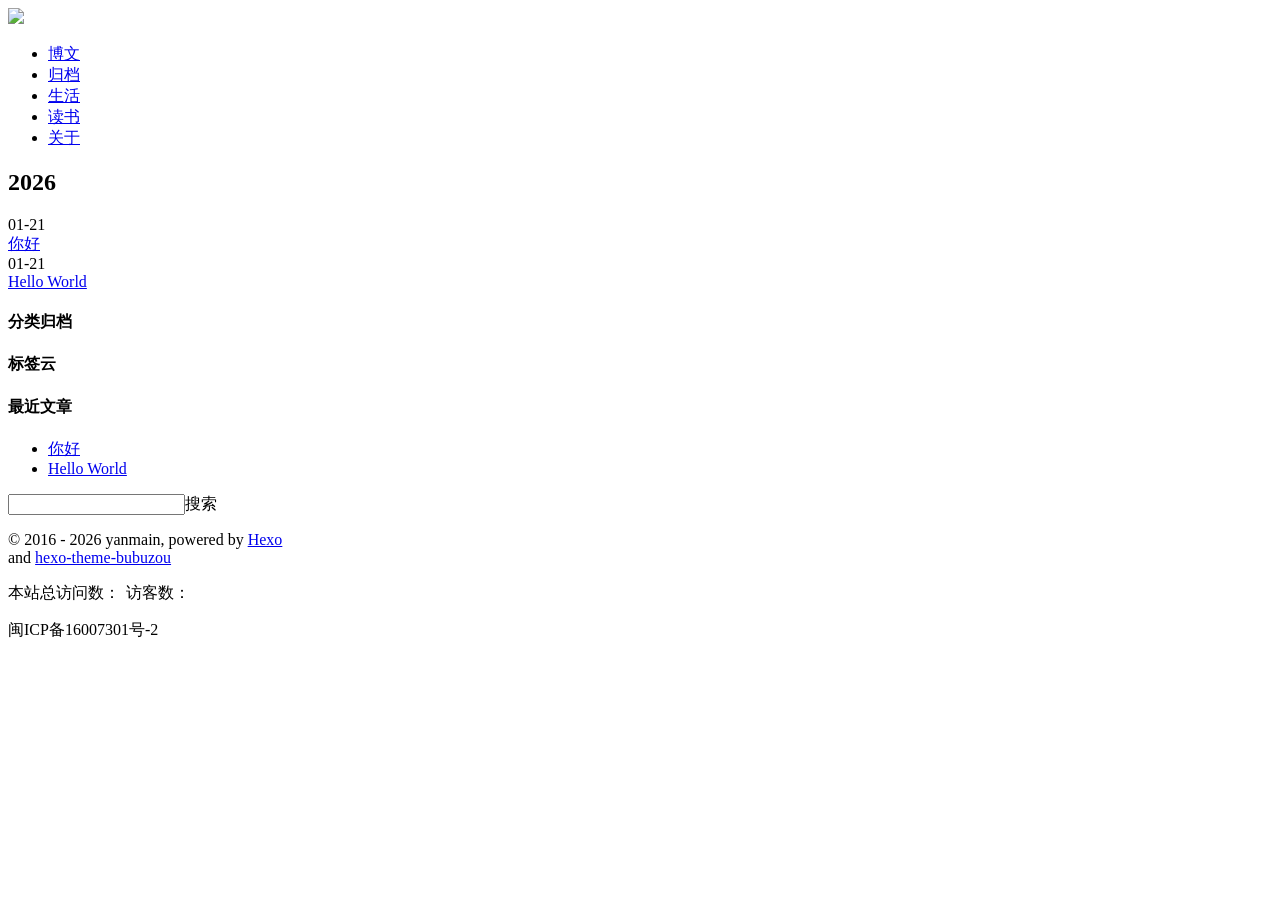
==== commit 7fd4ba23: "Site updated: 2026-01-21 13:51:45" ====
--- a/archives/index.html
+++ b/archives/index.html
@@ -1,595 +1,4 @@
-<!DOCTYPE html>
-
-
-
-  
-
-
-<html class="theme-next pisces use-motion" lang="zh-Hans">
-<head>
-  <meta charset="UTF-8"/>
-<meta http-equiv="X-UA-Compatible" content="IE=edge" />
-<meta name="viewport" content="width=device-width, initial-scale=1, maximum-scale=1"/>
-<meta name="theme-color" content="#222">
-
-
-
-
-
-
-
-
-
-<meta http-equiv="Cache-Control" content="no-transform" />
-<meta http-equiv="Cache-Control" content="no-siteapp" />
-
-
-
-
-
-
-
-
-
-
-
-
-
-
-
-
-  
-  
-  <link href="/lib/fancybox/source/jquery.fancybox.css?v=2.1.5" rel="stylesheet" type="text/css" />
-
-
-
-
-
-
-
-<link href="/lib/font-awesome/css/font-awesome.min.css?v=4.6.2" rel="stylesheet" type="text/css" />
-
-<link href="/css/main.css?v=5.1.4" rel="stylesheet" type="text/css" />
-
-
-  <link rel="apple-touch-icon" sizes="180x180" href="/images/apple-touch-icon-next.png?v=5.1.4">
-
-
-  <link rel="icon" type="image/png" sizes="32x32" href="/images/favicon-32x32-next.png?v=5.1.4">
-
-
-  <link rel="icon" type="image/png" sizes="16x16" href="/images/favicon-16x16-next.png?v=5.1.4">
-
-
-  <link rel="mask-icon" href="/images/logo.svg?v=5.1.4" color="#222">
-
-
-
-
-
-  <meta name="keywords" content="Hexo, NexT" />
-
-
-
-
-
-
-
-
-
-
-<meta property="og:type" content="website">
-<meta property="og:title" content="顺子博客">
-<meta property="og:url" content="http://yoursite.com/archives/index.html">
-<meta property="og:site_name" content="顺子博客">
-<meta property="og:locale" content="zh-Hans">
-<meta name="twitter:card" content="summary">
-<meta name="twitter:title" content="顺子博客">
-
-
-
-<script type="text/javascript" id="hexo.configurations">
-  var NexT = window.NexT || {};
-  var CONFIG = {
-    root: '/',
-    scheme: 'Pisces',
-    version: '5.1.4',
-    sidebar: {"position":"left","display":"post","offset":12,"b2t":false,"scrollpercent":false,"onmobile":false},
-    fancybox: true,
-    tabs: true,
-    motion: {"enable":true,"async":false,"transition":{"post_block":"fadeIn","post_header":"slideDownIn","post_body":"slideDownIn","coll_header":"slideLeftIn","sidebar":"slideUpIn"}},
-    duoshuo: {
-      userId: '0',
-      author: '博主'
-    },
-    algolia: {
-      applicationID: '',
-      apiKey: '',
-      indexName: '',
-      hits: {"per_page":10},
-      labels: {"input_placeholder":"Search for Posts","hits_empty":"We didn't find any results for the search: ${query}","hits_stats":"${hits} results found in ${time} ms"}
-    }
-  };
+<!DOCTYPE html><html lang="zh-Hans"><head><meta charset="utf-8"><meta name="X-UA-Compatible" content="IE=edge"><meta name="baidu-site-verification" content="1EB8XoOl0C"><meta name="google-site-verification" content="K7thEgdLm0UfRWJ5MGdF7sCcjClSzAlxFLPv2Oz5CGM"><title> 顺子</title><meta name="viewport" content="width=device-width, initial-scale=1"><meta name="description" content=""><meta name="keywords"><meta name="author" content="yanmain"><meta name="partnerboostverifycode" content="32dc01246faccb7f5b3cad5016dd5033" /><link rel="short icon" href="https://bubuzou.oss-cn-shenzhen.aliyuncs.com/blog/202010/favicon.ico"><link rel="stylesheet" href="https://bubuzou.oss-cn-shenzhen.aliyuncs.com/blog/202010/bubuzou.css"><link rel="search" type="application/opensearchdescription+xml" href="https://yanmain.github.io/atom.xml" title="顺子"><script async src="//busuanzi.ibruce.info/busuanzi/2.3/busuanzi.pure.mini.js">
 </script>
-
-
-
-  <link rel="canonical" href="http://yoursite.com/archives/"/>
-
-
-
-
-
-  <title>归档 | 顺子博客</title>
-  
-
-
-
-
-
-
-
-
-</head>
-
-<body itemscope itemtype="http://schema.org/WebPage" lang="zh-Hans">
-
-  
-  
-    
-  
-
-  <div class="container sidebar-position-left page-archive">
-    <div class="headband"></div>
-
-    <header id="header" class="header" itemscope itemtype="http://schema.org/WPHeader">
-      <div class="header-inner"><div class="site-brand-wrapper">
-  <div class="site-meta ">
-    
-
-    <div class="custom-logo-site-title">
-      <a href="/"  class="brand" rel="start">
-        <span class="logo-line-before"><i></i></span>
-        <span class="site-title">顺子博客</span>
-        <span class="logo-line-after"><i></i></span>
-      </a>
-    </div>
-      
-        <p class="site-subtitle"></p>
-      
-  </div>
-
-  <div class="site-nav-toggle">
-    <button>
-      <span class="btn-bar"></span>
-      <span class="btn-bar"></span>
-      <span class="btn-bar"></span>
-    </button>
-  </div>
-</div>
-
-<nav class="site-nav">
-  
-
-  
-    <ul id="menu" class="menu">
-      
-        
-        <li class="menu-item menu-item-home">
-          <a href="/" rel="section">
-            
-              <i class="menu-item-icon fa fa-fw fa-home"></i> <br />
-            
-            首页
-          </a>
-        </li>
-      
-        
-        <li class="menu-item menu-item-archives">
-          <a href="/archives/" rel="section">
-            
-              <i class="menu-item-icon fa fa-fw fa-archive"></i> <br />
-            
-            归档
-          </a>
-        </li>
-      
-
-      
-    </ul>
-  
-
-  
-</nav>
-
-
-
- </div>
-    </header>
-
-    <main id="main" class="main">
-      <div class="main-inner">
-        <div class="content-wrap">
-          <div id="content" class="content">
-            
-
-  
-  
-  
-  <div class="post-block archive">
-    <div id="posts" class="posts-collapse">
-      <span class="archive-move-on"></span>
-
-      <span class="archive-page-counter">
-        
-        
-        
-          
-        
-        嗯..! 目前共计 2 篇日志。 继续努力。
-      </span>
-
-      
-
-        
-        
-        
-
-        
-          
-          <div class="collection-title">
-            <h1 class="archive-year" id="archive-year-2018">2018</h1>
-          </div>
-        
-        
-
-        
-
-  <article class="post post-type-normal" itemscope itemtype="http://schema.org/Article">
-    <header class="post-header">
-
-      <h2 class="post-title">
-        
-            <a class="post-title-link" href="/2018/04/28/新的一站/" itemprop="url">
-              
-                <span itemprop="name">新的一站</span>
-              
-            </a>
-        
-      </h2>
-
-      <div class="post-meta">
-        <time class="post-time" itemprop="dateCreated"
-              datetime="2018-04-28T14:45:52+08:00"
-              content="2018-04-28" >
-          04-28
-        </time>
-      </div>
-
-    </header>
-  </article>
-
-
-
-      
-
-        
-        
-        
-
-        
-        
-
-        
-
-  <article class="post post-type-normal" itemscope itemtype="http://schema.org/Article">
-    <header class="post-header">
-
-      <h2 class="post-title">
-        
-            <a class="post-title-link" href="/2018/04/28/hello-world/" itemprop="url">
-              
-                <span itemprop="name">Hello World</span>
-              
-            </a>
-        
-      </h2>
-
-      <div class="post-meta">
-        <time class="post-time" itemprop="dateCreated"
-              datetime="2018-04-28T14:34:37+08:00"
-              content="2018-04-28" >
-          04-28
-        </time>
-      </div>
-
-    </header>
-  </article>
-
-
-
-      
-
-    </div>
-  </div>
-  
-  
-  
-
-  
-
-
-
-          </div>
-          
-
-
-          
-
-        </div>
-        
-          
-  
-  <div class="sidebar-toggle">
-    <div class="sidebar-toggle-line-wrap">
-      <span class="sidebar-toggle-line sidebar-toggle-line-first"></span>
-      <span class="sidebar-toggle-line sidebar-toggle-line-middle"></span>
-      <span class="sidebar-toggle-line sidebar-toggle-line-last"></span>
-    </div>
-  </div>
-
-  <aside id="sidebar" class="sidebar">
-    
-    <div class="sidebar-inner">
-
-      
-
-      
-
-      <section class="site-overview-wrap sidebar-panel sidebar-panel-active">
-        <div class="site-overview">
-          <div class="site-author motion-element" itemprop="author" itemscope itemtype="http://schema.org/Person">
-            
-              <p class="site-author-name" itemprop="name">John Doe</p>
-              <p class="site-description motion-element" itemprop="description"></p>
-          </div>
-
-          <nav class="site-state motion-element">
-
-            
-              <div class="site-state-item site-state-posts">
-              
-                <a href="/archives/">
-              
-                  <span class="site-state-item-count">2</span>
-                  <span class="site-state-item-name">日志</span>
-                </a>
-              </div>
-            
-
-            
-
-            
-
-          </nav>
-
-          
-
-          
-
-          
-          
-
-          
-          
-
-          
-
-        </div>
-      </section>
-
-      
-
-      
-
-    </div>
-  </aside>
-
-
-        
-      </div>
-    </main>
-
-    <footer id="footer" class="footer">
-      <div class="footer-inner">
-        <div class="copyright">&copy; <span itemprop="copyrightYear">2018</span>
-  <span class="with-love">
-    <i class="fa fa-user"></i>
-  </span>
-  <span class="author" itemprop="copyrightHolder">John Doe</span>
-
-  
-</div>
-
-
-  <div class="powered-by">由 <a class="theme-link" target="_blank" href="https://hexo.io">Hexo</a> 强力驱动</div>
-
-
-
-  <span class="post-meta-divider">|</span>
-
-
-
-  <div class="theme-info">主题 &mdash; <a class="theme-link" target="_blank" href="https://github.com/iissnan/hexo-theme-next">NexT.Pisces</a> v5.1.4</div>
-
-
-
-
-        
-
-
-
-
-
-
-
-        
-      </div>
-    </footer>
-
-    
-      <div class="back-to-top">
-        <i class="fa fa-arrow-up"></i>
-        
-      </div>
-    
-
-    
-
-  </div>
-
-  
-
-<script type="text/javascript">
-  if (Object.prototype.toString.call(window.Promise) !== '[object Function]') {
-    window.Promise = null;
-  }
-</script>
-
-
-
-
-
-
-
-
-
-  
-
-
-
-
-
-
-
-
-
-
-
-
-  
-  
-    <script type="text/javascript" src="/lib/jquery/index.js?v=2.1.3"></script>
-  
-
-  
-  
-    <script type="text/javascript" src="/lib/fastclick/lib/fastclick.min.js?v=1.0.6"></script>
-  
-
-  
-  
-    <script type="text/javascript" src="/lib/jquery_lazyload/jquery.lazyload.js?v=1.9.7"></script>
-  
-
-  
-  
-    <script type="text/javascript" src="/lib/velocity/velocity.min.js?v=1.2.1"></script>
-  
-
-  
-  
-    <script type="text/javascript" src="/lib/velocity/velocity.ui.min.js?v=1.2.1"></script>
-  
-
-  
-  
-    <script type="text/javascript" src="/lib/fancybox/source/jquery.fancybox.pack.js?v=2.1.5"></script>
-  
-
-
-  
-
-
-  <script type="text/javascript" src="/js/src/utils.js?v=5.1.4"></script>
-
-  <script type="text/javascript" src="/js/src/motion.js?v=5.1.4"></script>
-
-
-
-  
-  
-
-
-  <script type="text/javascript" src="/js/src/affix.js?v=5.1.4"></script>
-
-  <script type="text/javascript" src="/js/src/schemes/pisces.js?v=5.1.4"></script>
-
-
-
-  
-
-  
-
-
-  <script type="text/javascript" src="/js/src/bootstrap.js?v=5.1.4"></script>
-
-
-
-  
-
-
-  
-
-
-
-
-	
-
-
-
-
-
-  
-
-
-
-
-
-  
-
-
-
-
-
-
-
-
-
-
-
-
-  
-
-
-
-
-
-  
-
-  
-
-  
-
-  
-  
-
-  
-
-  
-
-  
-
-</body>
-</html>
+<script src='//unpkg.com/valine/dist/Valine.min.js'></script><meta name="generator" content="Hexo 8.1.1"><link rel="alternate" href="/atom.xml" title="顺子" type="application/atom+xml">
+</head><body><header><div class="header row"> <a href="/" class="logo-link"><img src="https://bubuzou.oss-cn-shenzhen.aliyuncs.com/blog/202010/logo.png"></a><ul id="nav_list" class="nav nav-list"><li class="nav-list-item"><a href="/" target="_self" data-hover="博文" class="nav-list-link">博文</a></li><li class="nav-list-item"><a href="/archives/" target="_self" data-hover="归档" class="nav-list-link">归档</a></li><li class="nav-list-item"><a href="/categories/live/" target="_self" data-hover="生活" class="nav-list-link">生活</a></li><li class="nav-list-item"><a href="/categories/read/" target="_self" data-hover="读书" class="nav-list-link">读书</a></li><li class="nav-list-item"><a href="/about/" target="_self" data-hover="关于" class="nav-list-link">关于</a></li></ul><div class="search"><a id="search_btn" href="#search"></a></div><div id="nav_btn" class="nav-btn"><span></span><span></span><span></span></div></div></header><div class="row scroll-con"><section class="container"><!-- for archive page--><div class="archive"><h2 class="archive-year">2026</h2><div class="post-item"><div class="post-info">01-21</div><a href="/2026/01/21/%E4%BD%A0%E5%A5%BD/" class="post-title-link">你好</a></div><div class="post-item"><div class="post-info">01-21</div><a href="/2026/01/21/hello-world/" class="post-title-link">Hello World</a></div></div><div class="right-container"><div class="widget"><div class="category"><h4>分类归档</h4></div></div><div class="widget"><div class="tagcloud"><h4>标签云</h4></div></div><div class="widget"><div class="recent"><h4>最近文章</h4><ul class="post-list"><li class="post-list-item"><a class="post-list-link" href="/2026/01/21/%E4%BD%A0%E5%A5%BD/">你好</a></li><li class="post-list-item"><a class="post-list-link" href="/2026/01/21/hello-world/">Hello World</a></li></ul></div></div></div></section></div><div class="right-menu"></div><div class="modal search-modal"><div class="input-field"><input type="text" id="search_input"><label for="search-input">搜索</label></div><div id="search_result" class="search-result"></div></div><div class="blog-overlay"></div><footer class="row"><div class="footer-con"><div class="paginator"></div><div class="copyright"><p>© 2016 - 2026 <a target="_blank">yanmain</a>, powered by <a href="https://hexo.io/" target="_blank">Hexo</a> <br> and <a href="https://github.com/Bulandent/hexo-theme-bubuzou" target="_blank">hexo-theme-bubuzou</a></p><p><span id="busuanzi_container_site_pv">本站总访问数：<span id="busuanzi_value_site_pv"></span></span><span id="busuanzi_container_site_uv" style="padding-left: 6px;">访客数：<span id="busuanzi_value_site_uv"></span></span></p><p> <span style="padding-right: 6px;">闽ICP备16007301号-2</span></p></div><div class="totop"><i></i></div></div></footer><script async src="//cdn.bootcss.com/mathjax/2.6.1/MathJax.js?config=TeX-MML-AM_CHTML"></script><script src="https://bubuzou.oss-cn-shenzhen.aliyuncs.com/blog/202010/jquery-1.8.2.min.js"></script><script src="https://bubuzou.oss-cn-shenzhen.aliyuncs.com/blog/202010/articleCatalog.js"></script><script src="https://bubuzou.oss-cn-shenzhen.aliyuncs.com/blog/202010/main.js"></script><script>(function(b,o,i,l,e,r){b.GoogleAnalyticsObject=l;b[l]||(b[l]=function(){(b[l].q=b[l].q||[]).push(arguments)});b[l].l=+new Date;e=o.createElement(i);r=o.getElementsByTagName(i)[0];e.src='//www.google-analytics.com/analytics.js';r.parentNode.insertBefore(e,r)}(window,document,'script','ga'));ga('create',"UA-65933410-1",'auto');ga('send','pageview');</script></body></html>
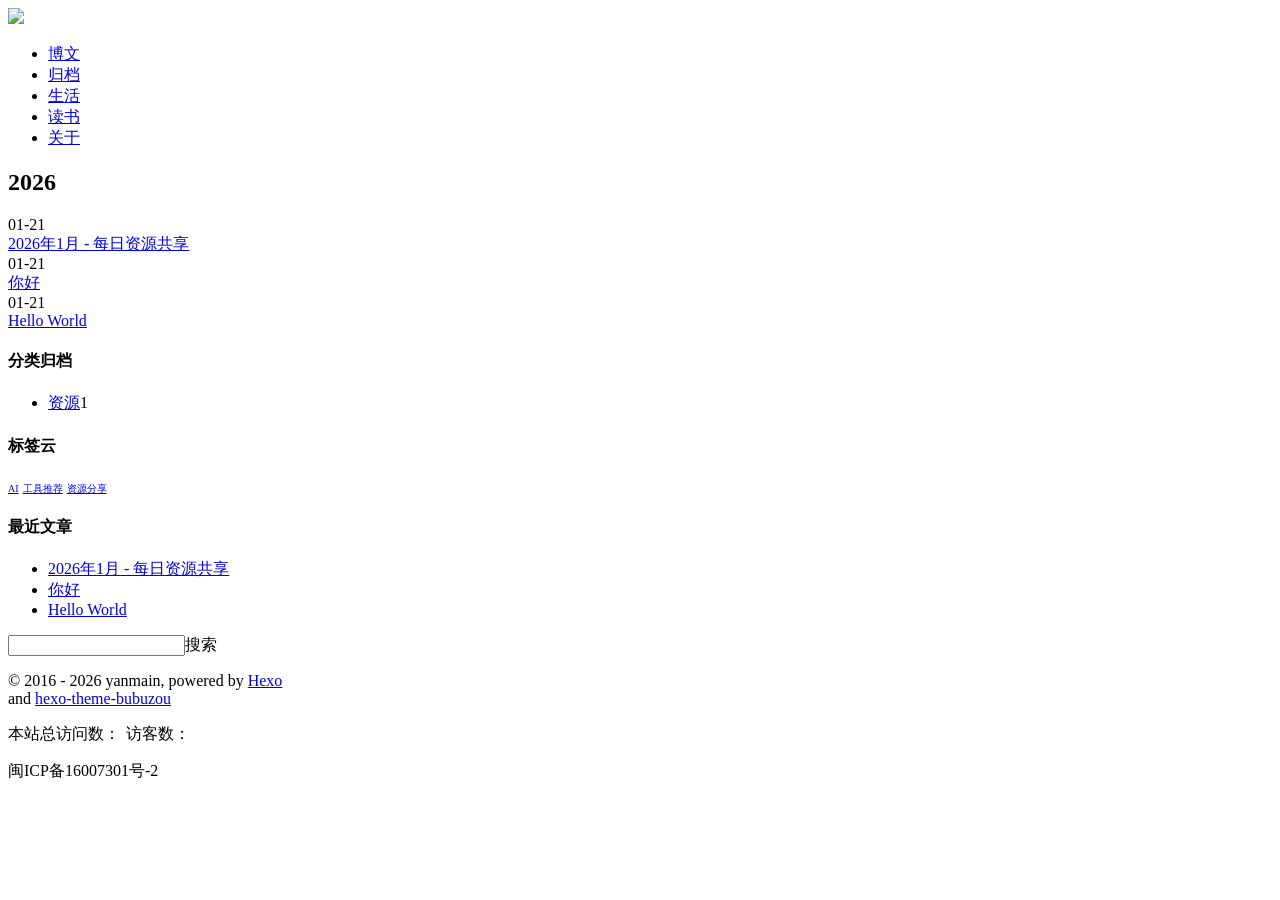
==== commit 48072f9a: "Site updated: 2026-01-21 14:25:03" ====
--- a/archives/index.html
+++ b/archives/index.html
@@ -1,4 +1,4 @@
 <!DOCTYPE html><html lang="zh-Hans"><head><meta charset="utf-8"><meta name="X-UA-Compatible" content="IE=edge"><meta name="baidu-site-verification" content="1EB8XoOl0C"><meta name="google-site-verification" content="K7thEgdLm0UfRWJ5MGdF7sCcjClSzAlxFLPv2Oz5CGM"><title> 顺子</title><meta name="viewport" content="width=device-width, initial-scale=1"><meta name="description" content=""><meta name="keywords"><meta name="author" content="yanmain"><meta name="partnerboostverifycode" content="32dc01246faccb7f5b3cad5016dd5033" /><link rel="short icon" href="https://bubuzou.oss-cn-shenzhen.aliyuncs.com/blog/202010/favicon.ico"><link rel="stylesheet" href="https://bubuzou.oss-cn-shenzhen.aliyuncs.com/blog/202010/bubuzou.css"><link rel="search" type="application/opensearchdescription+xml" href="https://yanmain.github.io/atom.xml" title="顺子"><script async src="//busuanzi.ibruce.info/busuanzi/2.3/busuanzi.pure.mini.js">
 </script>
 <script src='//unpkg.com/valine/dist/Valine.min.js'></script><meta name="generator" content="Hexo 8.1.1"><link rel="alternate" href="/atom.xml" title="顺子" type="application/atom+xml">
-</head><body><header><div class="header row"> <a href="/" class="logo-link"><img src="https://bubuzou.oss-cn-shenzhen.aliyuncs.com/blog/202010/logo.png"></a><ul id="nav_list" class="nav nav-list"><li class="nav-list-item"><a href="/" target="_self" data-hover="博文" class="nav-list-link">博文</a></li><li class="nav-list-item"><a href="/archives/" target="_self" data-hover="归档" class="nav-list-link">归档</a></li><li class="nav-list-item"><a href="/categories/live/" target="_self" data-hover="生活" class="nav-list-link">生活</a></li><li class="nav-list-item"><a href="/categories/read/" target="_self" data-hover="读书" class="nav-list-link">读书</a></li><li class="nav-list-item"><a href="/about/" target="_self" data-hover="关于" class="nav-list-link">关于</a></li></ul><div class="search"><a id="search_btn" href="#search"></a></div><div id="nav_btn" class="nav-btn"><span></span><span></span><span></span></div></div></header><div class="row scroll-con"><section class="container"><!-- for archive page--><div class="archive"><h2 class="archive-year">2026</h2><div class="post-item"><div class="post-info">01-21</div><a href="/2026/01/21/%E4%BD%A0%E5%A5%BD/" class="post-title-link">你好</a></div><div class="post-item"><div class="post-info">01-21</div><a href="/2026/01/21/hello-world/" class="post-title-link">Hello World</a></div></div><div class="right-container"><div class="widget"><div class="category"><h4>分类归档</h4></div></div><div class="widget"><div class="tagcloud"><h4>标签云</h4></div></div><div class="widget"><div class="recent"><h4>最近文章</h4><ul class="post-list"><li class="post-list-item"><a class="post-list-link" href="/2026/01/21/%E4%BD%A0%E5%A5%BD/">你好</a></li><li class="post-list-item"><a class="post-list-link" href="/2026/01/21/hello-world/">Hello World</a></li></ul></div></div></div></section></div><div class="right-menu"></div><div class="modal search-modal"><div class="input-field"><input type="text" id="search_input"><label for="search-input">搜索</label></div><div id="search_result" class="search-result"></div></div><div class="blog-overlay"></div><footer class="row"><div class="footer-con"><div class="paginator"></div><div class="copyright"><p>© 2016 - 2026 <a target="_blank">yanmain</a>, powered by <a href="https://hexo.io/" target="_blank">Hexo</a> <br> and <a href="https://github.com/Bulandent/hexo-theme-bubuzou" target="_blank">hexo-theme-bubuzou</a></p><p><span id="busuanzi_container_site_pv">本站总访问数：<span id="busuanzi_value_site_pv"></span></span><span id="busuanzi_container_site_uv" style="padding-left: 6px;">访客数：<span id="busuanzi_value_site_uv"></span></span></p><p> <span style="padding-right: 6px;">闽ICP备16007301号-2</span></p></div><div class="totop"><i></i></div></div></footer><script async src="//cdn.bootcss.com/mathjax/2.6.1/MathJax.js?config=TeX-MML-AM_CHTML"></script><script src="https://bubuzou.oss-cn-shenzhen.aliyuncs.com/blog/202010/jquery-1.8.2.min.js"></script><script src="https://bubuzou.oss-cn-shenzhen.aliyuncs.com/blog/202010/articleCatalog.js"></script><script src="https://bubuzou.oss-cn-shenzhen.aliyuncs.com/blog/202010/main.js"></script><script>(function(b,o,i,l,e,r){b.GoogleAnalyticsObject=l;b[l]||(b[l]=function(){(b[l].q=b[l].q||[]).push(arguments)});b[l].l=+new Date;e=o.createElement(i);r=o.getElementsByTagName(i)[0];e.src='//www.google-analytics.com/analytics.js';r.parentNode.insertBefore(e,r)}(window,document,'script','ga'));ga('create',"UA-65933410-1",'auto');ga('send','pageview');</script></body></html>+</head><body><header><div class="header row"> <a href="/" class="logo-link"><img src="https://bubuzou.oss-cn-shenzhen.aliyuncs.com/blog/202010/logo.png"></a><ul id="nav_list" class="nav nav-list"><li class="nav-list-item"><a href="/" target="_self" data-hover="博文" class="nav-list-link">博文</a></li><li class="nav-list-item"><a href="/archives/" target="_self" data-hover="归档" class="nav-list-link">归档</a></li><li class="nav-list-item"><a href="/categories/live/" target="_self" data-hover="生活" class="nav-list-link">生活</a></li><li class="nav-list-item"><a href="/categories/read/" target="_self" data-hover="读书" class="nav-list-link">读书</a></li><li class="nav-list-item"><a href="/about/" target="_self" data-hover="关于" class="nav-list-link">关于</a></li></ul><div class="search"><a id="search_btn" href="#search"></a></div><div id="nav_btn" class="nav-btn"><span></span><span></span><span></span></div></div></header><div class="row scroll-con"><section class="container"><!-- for archive page--><div class="archive"><h2 class="archive-year">2026</h2><div class="post-item"><div class="post-info">01-21</div><a href="/2026/01/21/2026%E5%B9%B41%E6%9C%88-%E6%AF%8F%E6%97%A5%E8%B5%84%E6%BA%90%E5%85%B1%E4%BA%AB/" class="post-title-link">2026年1月 - 每日资源共享</a></div><div class="post-item"><div class="post-info">01-21</div><a href="/2026/01/21/%E4%BD%A0%E5%A5%BD/" class="post-title-link">你好</a></div><div class="post-item"><div class="post-info">01-21</div><a href="/2026/01/21/hello-world/" class="post-title-link">Hello World</a></div></div><div class="right-container"><div class="widget"><div class="category"><h4>分类归档</h4><ul class="category-list"><li class="category-list-item"><a class="category-list-link" href="/categories/%E8%B5%84%E6%BA%90/">资源</a><span class="category-list-count">1</span></li></ul></div></div><div class="widget"><div class="tagcloud"><h4>标签云</h4><a href="/tags/AI/" style="font-size: 10px;">AI</a> <a href="/tags/%E5%B7%A5%E5%85%B7%E6%8E%A8%E8%8D%90/" style="font-size: 10px;">工具推荐</a> <a href="/tags/%E8%B5%84%E6%BA%90%E5%88%86%E4%BA%AB/" style="font-size: 10px;">资源分享</a></div></div><div class="widget"><div class="recent"><h4>最近文章</h4><ul class="post-list"><li class="post-list-item"><a class="post-list-link" href="/2026/01/21/2026%E5%B9%B41%E6%9C%88-%E6%AF%8F%E6%97%A5%E8%B5%84%E6%BA%90%E5%85%B1%E4%BA%AB/">2026年1月 - 每日资源共享</a></li><li class="post-list-item"><a class="post-list-link" href="/2026/01/21/%E4%BD%A0%E5%A5%BD/">你好</a></li><li class="post-list-item"><a class="post-list-link" href="/2026/01/21/hello-world/">Hello World</a></li></ul></div></div></div></section></div><div class="right-menu"></div><div class="modal search-modal"><div class="input-field"><input type="text" id="search_input"><label for="search-input">搜索</label></div><div id="search_result" class="search-result"></div></div><div class="blog-overlay"></div><footer class="row"><div class="footer-con"><div class="paginator"></div><div class="copyright"><p>© 2016 - 2026 <a target="_blank">yanmain</a>, powered by <a href="https://hexo.io/" target="_blank">Hexo</a> <br> and <a href="https://github.com/Bulandent/hexo-theme-bubuzou" target="_blank">hexo-theme-bubuzou</a></p><p><span id="busuanzi_container_site_pv">本站总访问数：<span id="busuanzi_value_site_pv"></span></span><span id="busuanzi_container_site_uv" style="padding-left: 6px;">访客数：<span id="busuanzi_value_site_uv"></span></span></p><p> <span style="padding-right: 6px;">闽ICP备16007301号-2</span></p></div><div class="totop"><i></i></div></div></footer><script async src="//cdn.bootcss.com/mathjax/2.6.1/MathJax.js?config=TeX-MML-AM_CHTML"></script><script src="https://bubuzou.oss-cn-shenzhen.aliyuncs.com/blog/202010/jquery-1.8.2.min.js"></script><script src="https://bubuzou.oss-cn-shenzhen.aliyuncs.com/blog/202010/articleCatalog.js"></script><script src="https://bubuzou.oss-cn-shenzhen.aliyuncs.com/blog/202010/main.js"></script><script>(function(b,o,i,l,e,r){b.GoogleAnalyticsObject=l;b[l]||(b[l]=function(){(b[l].q=b[l].q||[]).push(arguments)});b[l].l=+new Date;e=o.createElement(i);r=o.getElementsByTagName(i)[0];e.src='//www.google-analytics.com/analytics.js';r.parentNode.insertBefore(e,r)}(window,document,'script','ga'));ga('create',"UA-65933410-1",'auto');ga('send','pageview');</script></body></html>
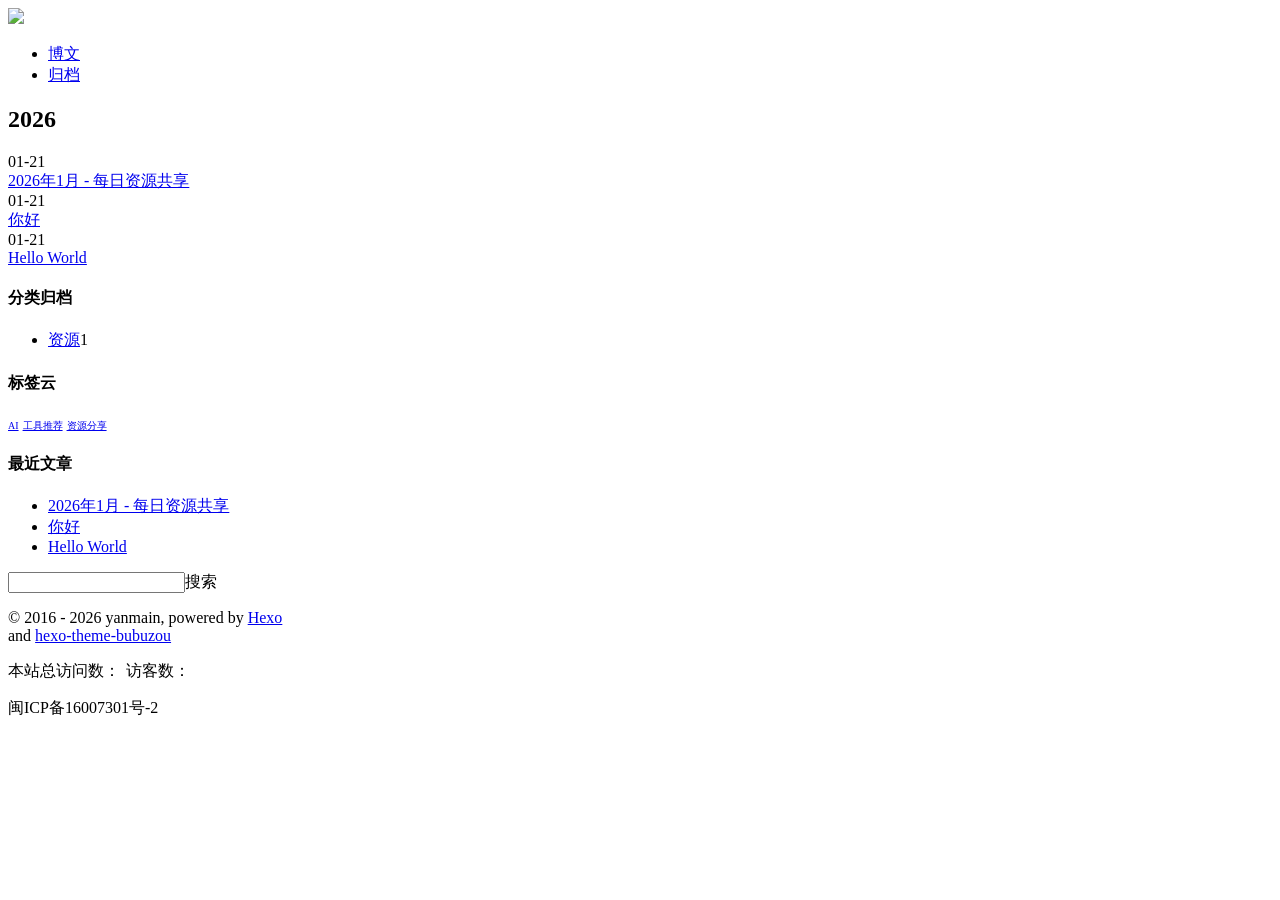
==== commit ea928df6: "Site updated: 2026-01-21 14:35:23" ====
--- a/archives/index.html
+++ b/archives/index.html
@@ -1,4 +1,4 @@
 <!DOCTYPE html><html lang="zh-Hans"><head><meta charset="utf-8"><meta name="X-UA-Compatible" content="IE=edge"><meta name="baidu-site-verification" content="1EB8XoOl0C"><meta name="google-site-verification" content="K7thEgdLm0UfRWJ5MGdF7sCcjClSzAlxFLPv2Oz5CGM"><title> 顺子</title><meta name="viewport" content="width=device-width, initial-scale=1"><meta name="description" content=""><meta name="keywords"><meta name="author" content="yanmain"><meta name="partnerboostverifycode" content="32dc01246faccb7f5b3cad5016dd5033" /><link rel="short icon" href="https://bubuzou.oss-cn-shenzhen.aliyuncs.com/blog/202010/favicon.ico"><link rel="stylesheet" href="https://bubuzou.oss-cn-shenzhen.aliyuncs.com/blog/202010/bubuzou.css"><link rel="search" type="application/opensearchdescription+xml" href="https://yanmain.github.io/atom.xml" title="顺子"><script async src="//busuanzi.ibruce.info/busuanzi/2.3/busuanzi.pure.mini.js">
 </script>
 <script src='//unpkg.com/valine/dist/Valine.min.js'></script><meta name="generator" content="Hexo 8.1.1"><link rel="alternate" href="/atom.xml" title="顺子" type="application/atom+xml">
-</head><body><header><div class="header row"> <a href="/" class="logo-link"><img src="https://bubuzou.oss-cn-shenzhen.aliyuncs.com/blog/202010/logo.png"></a><ul id="nav_list" class="nav nav-list"><li class="nav-list-item"><a href="/" target="_self" data-hover="博文" class="nav-list-link">博文</a></li><li class="nav-list-item"><a href="/archives/" target="_self" data-hover="归档" class="nav-list-link">归档</a></li><li class="nav-list-item"><a href="/categories/live/" target="_self" data-hover="生活" class="nav-list-link">生活</a></li><li class="nav-list-item"><a href="/categories/read/" target="_self" data-hover="读书" class="nav-list-link">读书</a></li><li class="nav-list-item"><a href="/about/" target="_self" data-hover="关于" class="nav-list-link">关于</a></li></ul><div class="search"><a id="search_btn" href="#search"></a></div><div id="nav_btn" class="nav-btn"><span></span><span></span><span></span></div></div></header><div class="row scroll-con"><section class="container"><!-- for archive page--><div class="archive"><h2 class="archive-year">2026</h2><div class="post-item"><div class="post-info">01-21</div><a href="/2026/01/21/2026%E5%B9%B41%E6%9C%88-%E6%AF%8F%E6%97%A5%E8%B5%84%E6%BA%90%E5%85%B1%E4%BA%AB/" class="post-title-link">2026年1月 - 每日资源共享</a></div><div class="post-item"><div class="post-info">01-21</div><a href="/2026/01/21/%E4%BD%A0%E5%A5%BD/" class="post-title-link">你好</a></div><div class="post-item"><div class="post-info">01-21</div><a href="/2026/01/21/hello-world/" class="post-title-link">Hello World</a></div></div><div class="right-container"><div class="widget"><div class="category"><h4>分类归档</h4><ul class="category-list"><li class="category-list-item"><a class="category-list-link" href="/categories/%E8%B5%84%E6%BA%90/">资源</a><span class="category-list-count">1</span></li></ul></div></div><div class="widget"><div class="tagcloud"><h4>标签云</h4><a href="/tags/AI/" style="font-size: 10px;">AI</a> <a href="/tags/%E5%B7%A5%E5%85%B7%E6%8E%A8%E8%8D%90/" style="font-size: 10px;">工具推荐</a> <a href="/tags/%E8%B5%84%E6%BA%90%E5%88%86%E4%BA%AB/" style="font-size: 10px;">资源分享</a></div></div><div class="widget"><div class="recent"><h4>最近文章</h4><ul class="post-list"><li class="post-list-item"><a class="post-list-link" href="/2026/01/21/2026%E5%B9%B41%E6%9C%88-%E6%AF%8F%E6%97%A5%E8%B5%84%E6%BA%90%E5%85%B1%E4%BA%AB/">2026年1月 - 每日资源共享</a></li><li class="post-list-item"><a class="post-list-link" href="/2026/01/21/%E4%BD%A0%E5%A5%BD/">你好</a></li><li class="post-list-item"><a class="post-list-link" href="/2026/01/21/hello-world/">Hello World</a></li></ul></div></div></div></section></div><div class="right-menu"></div><div class="modal search-modal"><div class="input-field"><input type="text" id="search_input"><label for="search-input">搜索</label></div><div id="search_result" class="search-result"></div></div><div class="blog-overlay"></div><footer class="row"><div class="footer-con"><div class="paginator"></div><div class="copyright"><p>© 2016 - 2026 <a target="_blank">yanmain</a>, powered by <a href="https://hexo.io/" target="_blank">Hexo</a> <br> and <a href="https://github.com/Bulandent/hexo-theme-bubuzou" target="_blank">hexo-theme-bubuzou</a></p><p><span id="busuanzi_container_site_pv">本站总访问数：<span id="busuanzi_value_site_pv"></span></span><span id="busuanzi_container_site_uv" style="padding-left: 6px;">访客数：<span id="busuanzi_value_site_uv"></span></span></p><p> <span style="padding-right: 6px;">闽ICP备16007301号-2</span></p></div><div class="totop"><i></i></div></div></footer><script async src="//cdn.bootcss.com/mathjax/2.6.1/MathJax.js?config=TeX-MML-AM_CHTML"></script><script src="https://bubuzou.oss-cn-shenzhen.aliyuncs.com/blog/202010/jquery-1.8.2.min.js"></script><script src="https://bubuzou.oss-cn-shenzhen.aliyuncs.com/blog/202010/articleCatalog.js"></script><script src="https://bubuzou.oss-cn-shenzhen.aliyuncs.com/blog/202010/main.js"></script><script>(function(b,o,i,l,e,r){b.GoogleAnalyticsObject=l;b[l]||(b[l]=function(){(b[l].q=b[l].q||[]).push(arguments)});b[l].l=+new Date;e=o.createElement(i);r=o.getElementsByTagName(i)[0];e.src='//www.google-analytics.com/analytics.js';r.parentNode.insertBefore(e,r)}(window,document,'script','ga'));ga('create',"UA-65933410-1",'auto');ga('send','pageview');</script></body></html>+</head><body><header><div class="header row"> <a href="/" class="logo-link"><img src="https://bubuzou.oss-cn-shenzhen.aliyuncs.com/blog/202010/logo.png"></a><ul id="nav_list" class="nav nav-list"><li class="nav-list-item"><a href="/" target="_self" data-hover="博文" class="nav-list-link">博文</a></li><li class="nav-list-item"><a href="/archives/" target="_self" data-hover="归档" class="nav-list-link">归档</a></li></ul><div class="search"><a id="search_btn" href="#search"></a></div><div id="nav_btn" class="nav-btn"><span></span><span></span><span></span></div></div></header><div class="row scroll-con"><section class="container"><!-- for archive page--><div class="archive"><h2 class="archive-year">2026</h2><div class="post-item"><div class="post-info">01-21</div><a href="/2026/01/21/2026%E5%B9%B41%E6%9C%88-%E6%AF%8F%E6%97%A5%E8%B5%84%E6%BA%90%E5%85%B1%E4%BA%AB/" class="post-title-link">2026年1月 - 每日资源共享</a></div><div class="post-item"><div class="post-info">01-21</div><a href="/2026/01/21/%E4%BD%A0%E5%A5%BD/" class="post-title-link">你好</a></div><div class="post-item"><div class="post-info">01-21</div><a href="/2026/01/21/hello-world/" class="post-title-link">Hello World</a></div></div><div class="right-container"><div class="widget"><div class="category"><h4>分类归档</h4><ul class="category-list"><li class="category-list-item"><a class="category-list-link" href="/categories/%E8%B5%84%E6%BA%90/">资源</a><span class="category-list-count">1</span></li></ul></div></div><div class="widget"><div class="tagcloud"><h4>标签云</h4><a href="/tags/AI/" style="font-size: 10px;">AI</a> <a href="/tags/%E5%B7%A5%E5%85%B7%E6%8E%A8%E8%8D%90/" style="font-size: 10px;">工具推荐</a> <a href="/tags/%E8%B5%84%E6%BA%90%E5%88%86%E4%BA%AB/" style="font-size: 10px;">资源分享</a></div></div><div class="widget"><div class="recent"><h4>最近文章</h4><ul class="post-list"><li class="post-list-item"><a class="post-list-link" href="/2026/01/21/2026%E5%B9%B41%E6%9C%88-%E6%AF%8F%E6%97%A5%E8%B5%84%E6%BA%90%E5%85%B1%E4%BA%AB/">2026年1月 - 每日资源共享</a></li><li class="post-list-item"><a class="post-list-link" href="/2026/01/21/%E4%BD%A0%E5%A5%BD/">你好</a></li><li class="post-list-item"><a class="post-list-link" href="/2026/01/21/hello-world/">Hello World</a></li></ul></div></div></div></section></div><div class="right-menu"></div><div class="modal search-modal"><div class="input-field"><input type="text" id="search_input"><label for="search-input">搜索</label></div><div id="search_result" class="search-result"></div></div><div class="blog-overlay"></div><footer class="row"><div class="footer-con"><div class="paginator"></div><div class="copyright"><p>© 2016 - 2026 <a target="_blank">yanmain</a>, powered by <a href="https://hexo.io/" target="_blank">Hexo</a> <br> and <a href="https://github.com/Bulandent/hexo-theme-bubuzou" target="_blank">hexo-theme-bubuzou</a></p><p><span id="busuanzi_container_site_pv">本站总访问数：<span id="busuanzi_value_site_pv"></span></span><span id="busuanzi_container_site_uv" style="padding-left: 6px;">访客数：<span id="busuanzi_value_site_uv"></span></span></p><p> <span style="padding-right: 6px;">闽ICP备16007301号-2</span></p></div><div class="totop"><i></i></div></div></footer><script async src="//cdn.bootcss.com/mathjax/2.6.1/MathJax.js?config=TeX-MML-AM_CHTML"></script><script src="https://bubuzou.oss-cn-shenzhen.aliyuncs.com/blog/202010/jquery-1.8.2.min.js"></script><script src="https://bubuzou.oss-cn-shenzhen.aliyuncs.com/blog/202010/articleCatalog.js"></script><script src="https://bubuzou.oss-cn-shenzhen.aliyuncs.com/blog/202010/main.js"></script><script>(function(b,o,i,l,e,r){b.GoogleAnalyticsObject=l;b[l]||(b[l]=function(){(b[l].q=b[l].q||[]).push(arguments)});b[l].l=+new Date;e=o.createElement(i);r=o.getElementsByTagName(i)[0];e.src='//www.google-analytics.com/analytics.js';r.parentNode.insertBefore(e,r)}(window,document,'script','ga'));ga('create',"UA-65933410-1",'auto');ga('send','pageview');</script></body></html>
